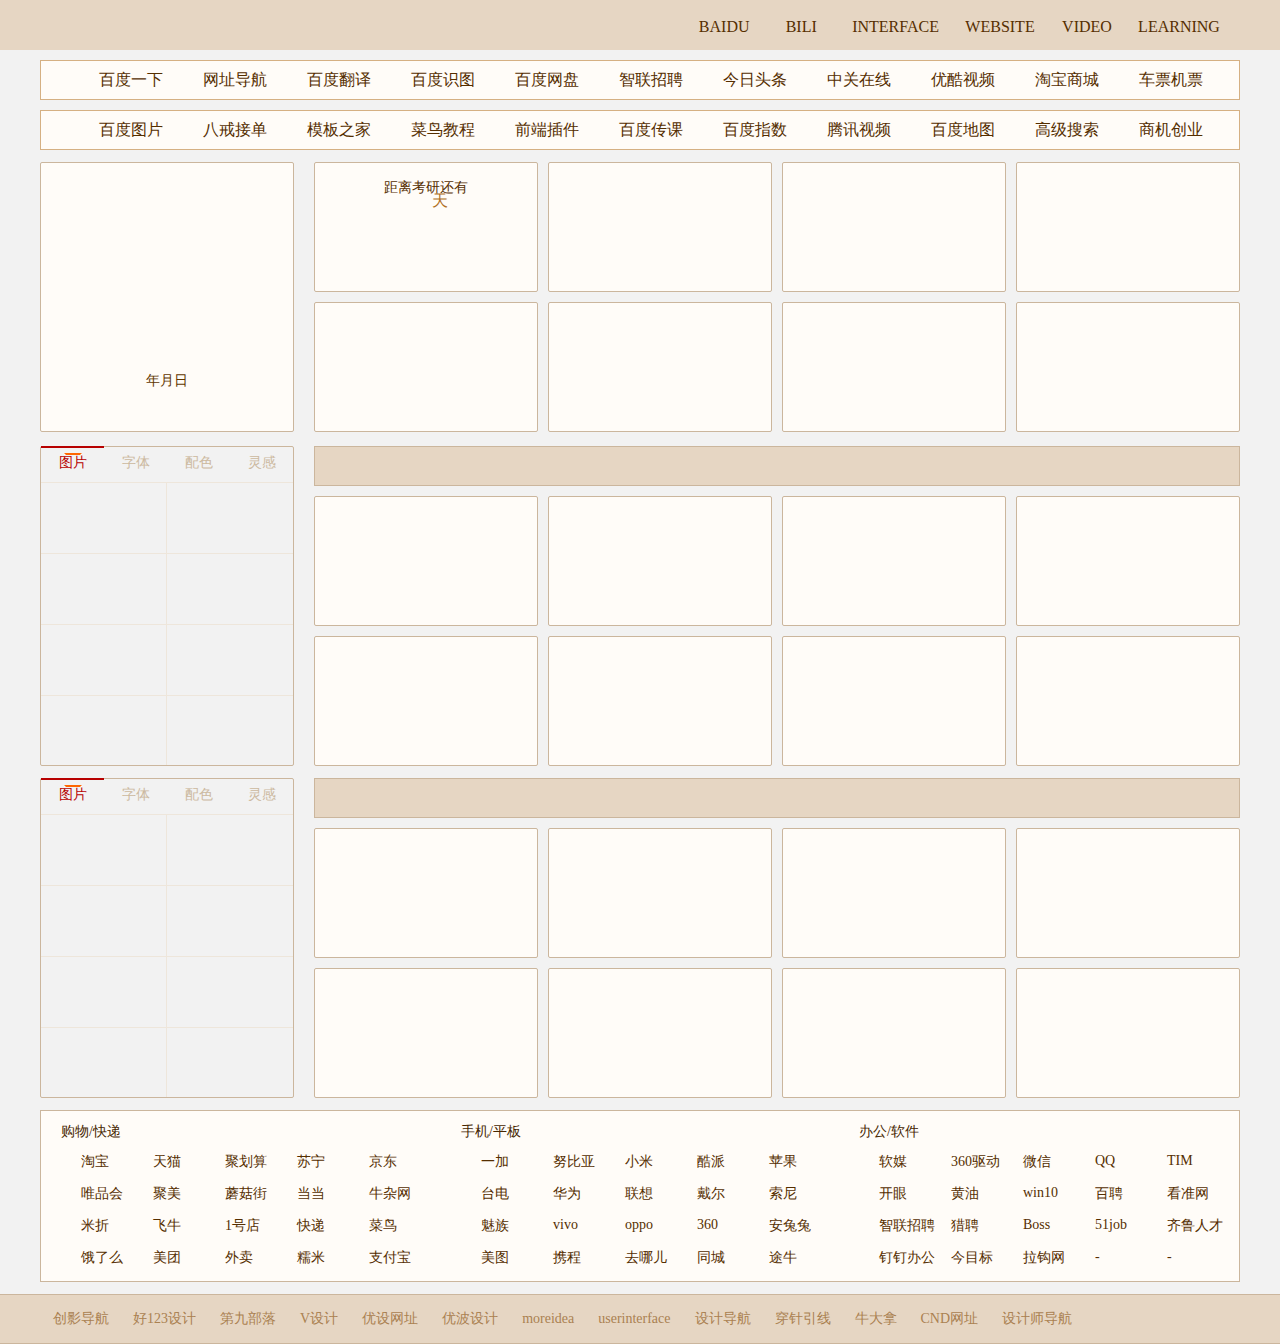
==== index.html @ 67dbe40c "考研倒计时" ====
﻿<!DOCTYPE html>
<html>

	<head>
		<meta charset="UTF-8">
		<title></title>
		<link rel="stylesheet" type="text/css" href="css/style.css" />
		<script src="js/jquery.min.js"></script>
		<script src="js/jq22.js"></script>
		<script type="text/javascript" src="js/sj.js" ></script>

	</head>

	<body>
		<div class="nav">
			<div class="nav_con">
				<ul>
					<li>
						<a href="https://www.baidu.com"><span>BAIDU</span><span class="spa" style="padding: 0 10px;">百度</span></a>
					</li>
					<li>
						<a href="https://www.bilibili.com/" id="ping" target=""><span>BILI</span><span class="spa" style="padding: 0 30px;">哔哩</span></a>
					</li>
					<li>
						<a><span>INTERFACE</span><span class="spa" style="padding: 0 30px;">UI</span></a>
					</li>
					<li>
						<a><span>WEBSITE</span><span class="spa" style="padding: 0 40px;">网站</span></a>
					</li>
					<li>
						<a><span>VIDEO</span><span class="spa" style="padding: 0 10px;">视频</span></a>
					</li>
					<li>
						<a><span>LEARNING</span><span class="spa" style="padding: 0 45px;">学习</span></a>
					</li>
				</ul>
			</div>
		</div>
		<!--导航-->
		<ul class="daohang">
			<div class="dh"></div>
			<a href="https://www.baidu.com/">
				<li class="bianju">百度一下</li>
			</a>
			<a href="https://www.2345.com/">
				<li >网址导航</li>
			</a>
			<a href="http://fanyi.baidu.com/">
				<li>百度翻译</li>
			</a>
			<a href="http://image.baidu.com/?fr=shitu">
				<li>百度识图</li>
			</a>
			<a href="https://pan.baidu.com/">
				<li>百度网盘</li>
			</a>
			<a href="http://www.zhaopin.com/">
				<li>智联招聘</li>
			</a>
			<a href="http://www.toutiao.com/">
				<li>今日头条</li>
			</a>
			<a href="http://www.zol.com.cn/">
				<li>中关在线</li>
			</a>
			<a href="http://www.youku.com/">
				<li>优酷视频</li>
			</a>
			<a href="https://www.taobao.com/">
				<li>淘宝商城</li>
			</a>
			<a href="http://www.tieyou.com/">
				<li>车票机票</li>
			</a>
		</ul>

		<!--实用-->
		<ul class="daohang">
			<div class="sy"></div>
			<a href="https://image.baidu.com/">
				<li class="bianju">百度图片</li>
			</a>
			<a href="http://www.zbj.com/">
				<li>八戒接单</li>
			</a>
			<a href="http://www.cssmoban.com/">
				<li>模板之家</li>
			</a>

			<a href="http://www.runoob.com/">
				<li>菜鸟教程</li>
			</a>
			<a href="http://www.htmleaf.com/">
				<li>前端插件</li>
			</a>
			<a href="https://chuanke.baidu.com/">
				<li>百度传课</li>
			</a>
			<a href="https://index.baidu.com/">
				<li>百度指数</li>
			</a>
			<a href="https://v.qq.com/">
				<li>腾讯视频</li>
			</a>
			<a href="http://map.baidu.com/">
				<li>百度地图</li>
			</a>
			<a href="https://www.baidu.com/gaoji/advanced.html">
				<li>高级搜索</li>
			</a>
			<a href="http://baidu.28.com/">
				<li>商机创业</li>
			</a>

		</ul>

		<div class="rongqi">
			<!--时钟-->
			<div class="shizhong">
				<canvas id="canvas" style="margin-top: 40px;"></canvas>
				<p style="margin-top: 15px;color: #613600;font-size: 14px;"><span id='year'></span>年<span id="mounth"></span>月<span id="day"></span>日</p>
			</div>
			<!--常用-->
			<div class="con ky_model">
				<div class="ky_tips">距离考研还有</div>
				<div class="ky_day">
					<span class="ky_day_value _number" id="ky_day_value"></span>
					<span class="ky_day_name">天</span>
				</div>
			</div>
			<div class="con" style="background-image:url(img/huaban.png); margin-left: 10px;">
				<a href="http://huaban.com/">
					<div class="con-cont">
						<div class="con2"></div>
						<p class="con-plus">花瓣网</p>
					</div>
				</a>
			</div>

			<div class="con" style="background-image:url(img/qiantuwang.png);margin-left: 10px;">
				<a href="http://www.58pic.com/">
					<div class="con-cont">
						<div class="con2"></div>
						<p class="con-plus">千图网</p>
					</div>
				</a>
			</div>
			<div class="con" style="background-image:url(img/qiankuwang.png);margin-left: 10px;">
				<a href="http://588ku.com/">
					<div class="con-cont">
						<div class="con2"></div>
						<p class="con-plus">千库网</p>
					</div>
				</a>
			</div>
			<div class="con" style="background-image:url(img/minyuansu.png);margin-top: 10px;">
				<a href="http://www.51yuansu.com/">
					<div class="con-cont">
						<div class="con2"></div>
						<p class="con-plus">觅元素</p>
					</div>
				</a>
			</div>

			<div class="con" style="background-image:url(img/zhanku.png);margin-top: 10px;margin-left: 10px;">
				<a href="http://www.zcool.com.cn/">
					<div class="con-cont">
						<div class="con2"></div>
						<p class="con-plus">站酷</p>
					</div>
				</a>
			</div>

			<div class="con" style="background-image:url(img/iconfont.png);margin-left: 10px;margin-top: 10px;">
				<a href="http://www.iconfont.cn/plus">
					<div class="con-cont">
						<div class="con2"></div>
						<p class="con-plus">阿里巴巴矢量图标库</p>
					</div>
				</a>
			</div>
			<div class="con" style="background-image:url(img/ui.png);margin-left: 10px;margin-top: 10px;">
				<a href="http://www.ui.cn/">
					<div class="con-cont">
						<div class="con2"></div>
						<p class="con-plus">UI中国</p>
					</div>
				</a>
			</div>
		</div>

<!--平面类-->

		<div class="rq">
			<div class="lanrenzhijia">
				<div class="title cf">
					<ul class="title-list fr cf " id="title1">
						<li class="on">图片</li>
						<li>字体</li>
						<li>配色</li>
						<li>灵感</li>
						<p><b></b></p>
					</ul>
				</div>
				<div class="product-wrap" id="product1">
					<!--案例1-->
					<div class="product show">
						<ul class="cf">
							<a href="http://www.huiyi8.com/"><div class="cf_l" style="background: url(img/huiyi.png) center no-repeat;"></div></a>
							<a href="http://www.warting.com/"><div class="cf_r" style="background: url(img/shejidiguo.png) center no-repeat;"></div></a>
							<a href="http://www.huitu.com/"><div class="cf_l" style="background: url(img/huituwang.png) center no-repeat;"></div></a>
							<a href="http://www.35pic.com/"><div class="cf_r" style="background: url(img/qianguangwang.png) center no-repeat;"></div></a>
							<a href="http://www.lanrentuku.com/"><div class="cf_l" style="background: url(img/lanren.png) center no-repeat;"></div></a>
							<a href="http://www.cdsns.com/"><div class="cf_r" style="background: url(img/shequ.png) center no-repeat;"></div></a>
							<a href="http://www.tupian114.com/"><div class="cf_l" style="background: url(img/tupian114.png) center no-repeat;"></div></a>
							<a href="http://www.logohhh.com/"><div class="cf_r" style="background: url(img/langya.png) center no-repeat;"></div></a>
						</ul>
					</div>
					<!--案例2-->
					<div class="product">
						<ul class="cf">
							<a href="http://www.zhaozi.cn/"><div class="cf_l" style="background: url(img/zhaozi.png) center no-repeat;"></div></a>
							<a href="http://www.fontke.com"><div class="cf_r" style="background: url(img/zikewang.png) center no-repeat;"></div></a>
							<a href="http://www.sj00.com/"><div class="cf_l" style="background: url(img/shejiwuxian.png) center no-repeat;"></div></a>
							<a href="http://www.mobanwang.com/"><div class="cf_r" style="background: url(img/mubanwang.png) center no-repeat;"></div></a>
							<a href="http://www.17ziti.com/"><div class="cf_l" style="background: url(img/zitizhijia.png) center no-repeat;"></div></a>
							<a href="http://www.font5.com.cn/"><div class="cf_r" style="background: url(img/liangban.png) center no-repeat;"></div></a>
							<a href="http://www.zitichina.com/"><div class="cf_l" style="background: url(img/zitizhongguo.png) center no-repeat;"></div></a>
							<a href="http://font.knowsky.com/"><div class="cf_r" style="background: url(img/zitibaoku.png) center no-repeat;"></div></a>
						</ul>
					</div>
					<!--案例3-->
					<div class="product">
						<ul class="cf">
							<a href="https://color.hailpixel.com/"><div class="cf_l" style="background: url(img/hailpixel.png) center no-repeat;"></div></a>
							<a href="https://galactic.ink/sphere/"><div class="cf_r" style="background: url(img/galactic.png) center no-repeat;"></div></a>
							<a href="https://color.adobe.com/zh/create/color-wheel/"><div class="cf_l" style="background: url(img/picta.png) center no-repeat;"></div></a>
							<a href="http://www.pictaculous.com/"><div class="cf_r" style="background: url(img/adobe_color_cc.png) center no-repeat;"></div></a>
							<a href="http://www.peise.net/"><div class="cf_l" style="background: url(img/peisewang.png) center no-repeat;"></div></a>
							<a href="http://tool.c7sky.com/webcolor/#hue_0"><div class="cf_r" style="background: url(img/peise.png) center no-repeat;"></div></a>
							<a href="http://www.shejidaren.com/examples/tools/color-scheme/"><div class="cf_l" style="background: url(img/color_hunter.png) center no-repeat;"></div></a>
							<a href="http://www.colorhunter.com/"><div class="cf_r" style="background: url(img/color_scheme.png) center no-repeat;"></div></a>
						</ul>
					</div>
					<!--案例4-->
					<div class="product">
						<ul class="cf">
							<a href="http://www.xiusheji.com/"><div class="cf_l" style="background: url(img/xiusheji.png) center no-repeat;"></div></a>
							<a href="http://chuangyiren.cn/"><div class="cf_r" style="background: url(img/chahua.png) center no-repeat;"></div></a>
							<a href="http://www.8bears.com/"><div class="cf_l" style="background: url(img/bazhixiong.png) center no-repeat;"></div></a>
							<a href="http://www.pplock.com/"><div class="cf_r" style="background: url(img/pp.png) center no-repeat;"></div></a>
							<a href="http://arting365.com/"><div class="cf_l" style="background: url(img/arting.png) center no-repeat;"></div></a>
							<a href="http://www.topys.cn/"><div class="cf_r" style="background: url(img/topys.png) center no-repeat;"></div></a>
							<a href="http://www.ifavart.com/index.html/"><div class="cf_l" style="background: url(img/ifwant.png) center no-repeat;"></div></a>
							<a href="http://www.ruiii.com/Photo/"><div class="cf_r" style="background: url(img/ruiyi.png) center no-repeat;"></div></a>
						</ul>
					</div>
				</div>
			</div>

			<!--标题栏-->

			<div style="height: 50px;">
				<div class="biaoti" ></div>
			</div>

			<div class="con" style="background-image:url(img/nituwang.png);">
				<a href="http://www.nipic.com/index.html">
					<div class="con-cont">
						<div class="con2"></div>
						<p class="con-plus">昵图网</p>
					</div>
				</a>
			</div>

			<div class="con" style="background-image:url(img/shijueme.png);margin-left: 10px;">
				<a href="http://www.shijue.me/">
					<div class="con-cont">
						<div class="con2"></div>
						<p class="con-plus">视觉中国</p>
					</div>
				</a>
			</div>
			<div class="con" style="background-image:url(img/shetuwang.png);margin-left: 10px;">
				<a href="http://699pic.com/">
					<div class="con-cont">
						<div class="con2"></div>
						<p class="con-plus">摄图网</p>
					</div>
				</a>
			</div>
			<div class="con" style="background-image:url(img/quanjing.png);margin-left: 10px;">
				<a href="http://www.quanjing.com/">
					<div class="con-cont">
						<div class="con2"></div>
						<p class="con-plus">全景网</p>
					</div>
				</a>
			</div>

			<div class="con" style="background-image:url(img/wotuwang.png);margin-top: 10px;">
				<a href="http://www.ooopic.com/">
					<div class="con-cont">
						<div class="con2"></div>
						<p class="con-plus">我图网</p>

					</div>
				</a>
			</div>

			<div class="con" style="background-image:url(img/chuangketie.png);margin-left: 10px;margin-top: 10px;">
				<a href="https://www.chuangkit.com/">
					<div class="con-cont">
						<div class="con2"></div>
						<p class="con-plus">创客贴</p>
					</div>
				</a>
			</div>
			<div class="con" style="background-image:url(img/sheji90.png);margin-left: 10px;margin-top: 10px;">
				<a href="http://90sheji.com/">
					<div class="con-cont">
						<div class="con2"></div>
						<p class="con-plus">90设计</p>
					</div>
				</a>
			</div>
			<div class="con" style="background-image:url(img/taotu.png);margin-left: 10px;margin-top: 10px;">
				<a href="http://www.taopic.com/">
					<div class="con-cont">
						<div class="con2"></div>
						<p class="con-plus">淘图网</p>
					</div>
				</a>
			</div>
		</div>


		<div class="rq">
			<div class="lanrenzhijia">
				<div class="title cf">
					<ul class="title-list fr cf " id="title2">
						<li class="on">图片</li>
						<li>字体</li>
						<li>配色</li>
						<li>灵感</li>
						<!--<li>会员卡</li>-->
						<p><b></b></p>
					</ul>
				</div>
				<div class="product-wrap" id="product2">
					<!--案例1-->
					<div class="product show">
						<ul class="cf">
							<a href="http://www.huiyi8.com/"><div class="cf_l" style="background: url(img/huiyi.png) center no-repeat;"></div></a>
							<a href="http://www.warting.com/"><div class="cf_r" style="background: url(img/shejidiguo.png) center no-repeat;"></div></a>
							<a href="http://www.huitu.com/"><div class="cf_l" style="background: url(img/huituwang.png) center no-repeat;"></div></a>
							<a href="http://www.35pic.com/"><div class="cf_r" style="background: url(img/qianguangwang.png) center no-repeat;"></div></a>
							<a href="http://www.lanrentuku.com/"><div class="cf_l" style="background: url(img/lanren.png) center no-repeat;"></div></a>
							<a href="http://www.cdsns.com/"><div class="cf_r" style="background: url(img/shequ.png) center no-repeat;"></div></a>
							<a href="http://www.tupian114.com/"><div class="cf_l" style="background: url(img/tupian114.png) center no-repeat;"></div></a>
							<a href="http://www.logohhh.com/"><div class="cf_r" style="background: url(img/langya.png) center no-repeat;"></div></a>
						</ul>
					</div>
					<!--案例2-->
					<div class="product">
						<ul class="cf">
							<a href="http://www.zhaozi.cn/"><div class="cf_l" style="background: url(img/zhaozi.png) center no-repeat;"></div></a>
							<a href="http://www.fontke.com"><div class="cf_r" style="background: url(img/zikewang.png) center no-repeat;"></div></a>
							<a href="http://www.sj00.com/"><div class="cf_l" style="background: url(img/shejiwuxian.png) center no-repeat;"></div></a>
							<a href="http://www.mobanwang.com/"><div class="cf_r" style="background: url(img/mubanwang.png) center no-repeat;"></div></a>
							<a href="http://www.17ziti.com/"><div class="cf_l" style="background: url(img/zitizhijia.png) center no-repeat;"></div></a>
							<a href="http://www.font5.com.cn/"><div class="cf_r" style="background: url(img/liangban.png) center no-repeat;"></div></a>
							<a href="http://www.zitichina.com/"><div class="cf_l" style="background: url(img/zitizhongguo.png) center no-repeat;"></div></a>
							<a href="http://font.knowsky.com/"><div class="cf_r" style="background: url(img/zitibaoku.png) center no-repeat;"></div></a>
						</ul>
					</div>
					<!--案例3-->
					<div class="product">
						<ul class="cf">
							<a href="https://color.hailpixel.com/"><div class="cf_l" style="background: url(img/hailpixel.png) center no-repeat;"></div></a>
							<a href="https://galactic.ink/sphere/"><div class="cf_r" style="background: url(img/galactic.png) center no-repeat;"></div></a>
							<a href="https://color.adobe.com/zh/create/color-wheel/"><div class="cf_l" style="background: url(img/picta.png) center no-repeat;"></div></a>
							<a href="http://www.pictaculous.com/"><div class="cf_r" style="background: url(img/adobe_color_cc.png) center no-repeat;"></div></a>
							<a href="http://www.peise.net/"><div class="cf_l" style="background: url(img/peisewang.png) center no-repeat;"></div></a>
							<a href="http://tool.c7sky.com/webcolor/#hue_0"><div class="cf_r" style="background: url(img/peise.png) center no-repeat;"></div></a>
							<a href="http://www.shejidaren.com/examples/tools/color-scheme/"><div class="cf_l" style="background: url(img/color_hunter.png) center no-repeat;"></div></a>
							<a href="http://www.colorhunter.com/"><div class="cf_r" style="background: url(img/color_scheme.png) center no-repeat;"></div></a>
						</ul>
					</div>
					<!--案例4-->
					<div class="product">
						<ul class="cf">
							<a href="http://www.xiusheji.com/"><div class="cf_l" style="background: url(img/xiusheji.png) center no-repeat;"></div></a>
							<a href="http://chuangyiren.cn/"><div class="cf_r" style="background: url(img/chahua.png) center no-repeat;"></div></a>
							<a href="http://www.8bears.com/"><div class="cf_l" style="background: url(img/bazhixiong.png) center no-repeat;"></div></a>
							<a href="http://www.pplock.com/"><div class="cf_r" style="background: url(img/pp.png) center no-repeat;"></div></a>
							<a href="http://arting365.com/"><div class="cf_l" style="background: url(img/arting.png) center no-repeat;"></div></a>
							<a href="http://www.topys.cn/"><div class="cf_r" style="background: url(img/topys.png) center no-repeat;"></div></a>
							<a href="http://www.ifavart.com/index.html/"><div class="cf_l" style="background: url(img/ifwant.png) center no-repeat;"></div></a>
							<a href="http://www.ruiii.com/Photo/"><div class="cf_r" style="background: url(img/ruiyi.png) center no-repeat;"></div></a>
						</ul>
					</div>
				</div>
			</div>

			<!--标题栏-->

			<div style="height: 50px;">
				<div class="biaoti" style="background-image: url(img/UIlei.png);"></div>
			</div>

			<div class="con" style="background-image:url(img/Dribbble.png);">
				<a href="https://dribbble.com/">
					<div class="con-cont">
						<div class="con2"></div>
						<p class="con-plus">Dribbble</p>
					</div>
				</a>
			</div>

			<div class="con" style="background-image:url(img/学UI.png);margin-left: 10px;">
				<a href="http://www.xueui.cn/">
					<div class="con-cont">
						<div class="con2"></div>
						<p class="con-plus">学UI网</p>
					</div>
				</a>
			</div>
			<div class="con" style="background-image:url(img/UI图.png);margin-left: 10px;">
				<a href="http://www.uiimg.com/">
					<div class="con-cont">
						<div class="con2"></div>
						<p class="con-plus">UI图</p>
					</div>
				</a>
			</div>
			<div class="con" style="background-image:url(img/UI设计网.png);margin-left: 10px;">
				<a href="http://www.uisheji.com/">
					<div class="con-cont">
						<div class="con2"></div>
						<p class="con-plus">UI设计网</p>
					</div>
				</a>
			</div>

			<div class="con" style="background-image:url(img/55art.png);margin-top: 10px;">
				<a href="http://www.55art.com/forum-129-1.html">
					<div class="con-cont">
						<div class="con2"></div>
						<p class="con-plus">55art</p>
					</div>
				</a>
			</div>

			<div class="con" style="background-image:url(img/uplabs.png);margin-left: 10px;margin-top: 10px;">
				<a href="https://www.uplabs.com/">
					<div class="con-cont">
						<div class="con2"></div>
						<p class="con-plus">uplabs</p>
					</div>
				</a>
			</div>
			<div class="con" style="background-image:url(img/UImaker.png);margin-left: 10px;margin-top: 10px;">
				<a href="http://www.uimaker.com/">
					<div class="con-cont">
						<div class="con2"></div>
						<p class="con-plus">UImaker</p>
					</div>
				</a>
			</div>
			<div class="con" style="background-image:url(img/UIgreat.png);margin-left: 10px;margin-top: 10px;">
				<a href="http://www.uigreat.com/">
					<div class="con-cont">
						<div class="con2"></div>
						<p class="con-plus">UIgreat</p>
					</div>
				</a>
			</div>
		</div>




		<div class="other">


			<div class="part">
				<p class="pleft">购物/快递</p>
				<ul class="left">
					<a href="https://www.taobao.com/"><li>淘宝</li></a>
					<a href="https://www.tmall.com/"><li>天猫</li></a>
					<a href="https://ju.taobao.com/"><li>聚划算</li></a>
					<a href="https://www.suning.com/"><li>苏宁</li></a>
					<a href="https://www.jd.com/"><li>京东</li></a>
				</ul>
				<ul class="left">
					<a href="https://www.vip.com/"><li>唯品会</li></a>
					<a href="http://bj.jumei.com/"><li>聚美</li></a>
					<a href="http://www.mogujie.com/"><li>蘑菇街</li></a>
					<a href="http://www.dangdang.com/"><li>当当</li></a>
					<a href="http://www.niuza.com/"><li>牛杂网</li></a>
				</ul>
				<ul class="left">
					<a href="http://www.mizhe.com/"><li>米折</li></a>
					<a href="http://www.feiniu.com/"><li>飞牛</li></a>
					<a href="http://www.yhd.com/"><li>1号店</li></a>
					<a href="http://www.kuaidi100.com/"><li>快递</li></a>
					<a href="https://yz.cainiao.com/"><li>菜鸟</li></a>
				</ul>
				<ul class="left">
					<a href="https://www.ele.me/home/"><li>饿了么</li></a>
					<a href="http://jn.meituan.com/"><li>美团</li></a>
					<a href="http://waimai.meituan.com/"><li>外卖</li></a>
					<a href="https://jn.nuomi.com/"><li>糯米</li></a>
					<a href="https://www.alipay.com/"><li>支付宝</li></a>
				</ul>
			</div>
			<div class="part" style="margin-left: 1px;padding-left: 19px;">
				<p class="pleft">手机/平板</p>
				<ul class="left">
					<a href="http://www.oneplus.cn/"><li>一加</li></a>
					<a href="http://www.nubia.com/"><li>努比亚</li></a>
					<a href="https://www.mi.com/"><li>小米</li></a>
					<a href="http://www.coolpad.com/index.html"><li>酷派</li></a>
					<a href="https://www.apple.com/cn/"><li>苹果</li></a>
				</ul>
				<ul class="left">
					<a href="http://www.teclast.com/"><li>台电</li></a>
					<a href="https://www.vmall.com/"><li>华为</li></a>
					<a href="https://www.lenovo.com.cn/"><li>联想</li></a>
					<a href="http://www1.ap.dell.com/content/default.aspx?c=cn&l=zh&s=&s=gen&~ck=cr"><li>戴尔</li></a>
					<a href="http://www.sony.com.cn/"><li>索尼</li></a>
				</ul>
				<ul class="left">
					<a href="https://www.meizu.com/"><li>魅族</li></a>
					<a href="https://www.vivo.com.cn/"><li>vivo</li></a>
					<a href="http://www.oppo.com/cn/"><li>oppo</li></a>
					<a href="http://i360mall.com/"><li>360</li></a>
					<a href="http://www.antutu.com/"><li>安兔兔</li></a>
				</ul>
				<ul class="left">
					<a href="http://www.meitu.com/index.html"><li>美图</li></a>
					<a href="http://www.ctrip.com/"><li>携程</li></a>
					<a href="https://www.qunar.com/"><li>去哪儿</li></a>
					<a href="https://www.ly.com/"><li>同城</li></a>
					<a href="http://www.tuniu.com/"><li>途牛</li></a>
				</ul>
			</div>

			<div class="part" style="margin-left: 1px;padding-left: 17px;">
				<p class="pleft">办公/软件</p>
				<ul class="left">
					<a href="http://mofang.ruanmei.com/"><li>软媒</li></a>
					<a href="http://www.360.cn/qudongdashi/"><li>360驱动</li></a>
					<a href="https://wx.qq.com/"><li>微信</li></a>
					<a href="https://im.qq.com/"><li>QQ</li></a>
					<a href="https://office.qq.com/"><li>TIM</li></a>
				</ul>
				<ul class="left">
					<a href="http://www.eyepetizer.net/"><li>开眼</li></a>
					<a href="http://www.bybutter.com/"><li>黄油</li></a>
					<a href="https://www.microsoft.com/zh-cn/software-download/windows10"><li>win10</li></a>
					<a href="http://zhaopin.baidu.com/"><li>百聘</li></a>
					<a href="http://www.kanzhun.com/"><li>看准网</li></a>
				</ul>
				<ul class="left">
					<a href="http://www.zhaopin.com/"><li>智联招聘</li></a>
					<a href="https://www.liepin.com/"><li>猎聘</li></a>
					<a href="http://www.zhipin.com/"><li>Boss</li></a>
					<a href="http://www.51job.com/"><li>51job</li></a>
					<a href="http://www.qlrc.com/"><li>齐鲁人才</li></a>
				</ul>
				<ul class="left">
					<a href="https://www.dingtalk.com/"><li>钉钉办公</li></a>
					<a href="http://www.jingoal.com/index.html"><li>今目标</li></a>
					<a href="https://www.lagou.com/"><li>拉钩网</li></a>
					<a href="#"><li>-</li></a>
					<a href="#"><li>-</li></a>
				</ul>
			</div>


		</div>

		<div class="dibu">
			<div class="dibu_con">

			<ul>
				<a href="http://hao.cinemawk.com/"><li>创影导航</li></a>
				<a href="http://www.hao123.com/sheji"><li>好123设计</li></a>
				<a href="http://www.tooopen.cn/"><li>第九部落</li></a>
				<a href="http://www.vipsheji.cn/"><li>V设计</li></a>
				<a href="http://hao.uisdc.com/"><li>优设网址</li></a>
				<a href="http://www.ubuuk.com/"><li>优波设计</li></a>
				<a href="http://www.moreidea.cn/wangye.htm"><li>moreidea</li></a>
				<a href="http://www.userinterface.com.cn/"><li>userinterface</li></a>
				<a href="http://hao.shejidaren.com/"><li>设计导航</li></a>
				<a href="http://www.eeff.net/navigation.php"><li>穿针引线</li></a>
				<a href="http://www.niudana.com/#go=site"><li>牛大拿</li></a>
				<a href="http://wz.cndesign.com/"><li>CND网址</li></a>
				<a href="http://www.foolo.cn/"><li>设计师导航</li></a>
			</ul>

			</div>
		</div>

	</body>

</html>
---- css/style.css ----
* {
	padding: 0px;
	margin: 0px;
	text-decoration: none;
	list-style: none;
	text-align: center;
	background-repeat: no-repeat;
	font-family: "microsoft yahei";
}
body {
	background-color: #f2f2f2;
	padding-top: 50px;
}

.nav {
	width: 100%;
	height: 50px;
	background-image: url(../img/tiao.png);
	background-repeat: repeat-x;
	background-color: #e6d6c3;
	position: fixed;
	/*border-bottom: 1px solid#CBB69D;*/
	top: 0;
	left: 0;
	right: 0;
	z-index:1;
}

.nav_con ul {
	float: right;
}

.nav_con {

	width: 1200px;
	height: 50px;
	margin: 0 auto;
	overflow: hidden;
	background-image: url(../img/logo.png);
	background-repeat: no-repeat;
}

.nav_con li {
	cursor: pointer;
	float: left;
	margin-left: 5px;
}

.nav_con li a {
	display: block;
	color: #552e00;
	line-height: 53px;
	margin-top: 0px;
	transition: all 0.3s;
}

.nav_con li a:hover {
	margin-top: -53px;
}

.nav_con li a span.spa {
	background: #d0b99e;
	color: #9c0000;
	font-family: "微软雅黑";
	border-bottom: 20px solid #9C0000;
	height: 47px;
}

.nav_con li a span {
	display: block;
}

.daohang {
	width: 1198px;
	height: 38px;
	margin: auto;
	border: 1px solid#d5b083;
	margin-top: 10px;
	overflow: hidden;
	background: #fffcf8;
}
.daohang li {
	float: left;
	line-height: 38px;
	padding: 0 20px;
	color: #552e00;
	transition: 0.3s all ease;
}

.daohang li:hover {
	background-color: #c18a49;
	color: #fff;
}

.dh {
	float: left;
	width: 21px;
	height: 40px;
	background-image: url(../img/daohang.jpg);
}
.bianju{
	margin-left: 17px;
}

.sy {
	float: left;
	width: 21px;
	height: 40px;
	background-image: url(../img/shiyong.jpg)
}

.shizhong {
	border-width: 1px;
	border-color: rgb(203, 182, 157);
	border-style: solid;
	border-radius: 2px;
	background-color: rgb(255, 252, 248);
	width: 252px;
	height: 268px;
	float: left;
}

.rongqi {
	width: 1200px;
	height: 272px;
	margin: 12px auto 0;
}

.con {
	width: 222px;
	height: 128px;
	background-color: #fffcf8;
	position: relative;
	overflow: hidden;
	border: 1px solid#cbb69d;
	border-radius: 2px;
	float: left;
	margin-left: 20px;
	background-position: 50%;
}

.con2 {
	width: 224px;
	height: 130px;
}

.con-cont {
	height: 220px;
	position: absolute;
	transition: all 0.2s;
}

.con-plus {
	height: 30px;
	background-color: rgba(113, 62, 0, 0.5);
	color: white;
	text-align: center;
	line-height: 28px;
	font-size: 14px;
}

.con-cont:hover {
	margin-top: -30px;
}


/*面板*/
img {
	border: none;
}
/*public*/

.fr {
	display: inline;
	float: right
}

.cf:after {
	content: "";
	clear: both;
	display: block;
	height: 0;
	overflow: hidden
}

.cf {
	zoom: 1
}

.cf_l{
	width: 125px;
	height: 70px;
	border-top: 1px solid #eee6db;
	border-right: 1px solid #eee6db;
	float: left;
}
.cf_r{
	width: 126px;
	height: 70px;
	border-top: 1px solid #eee6db;
	float: left;
}

.pb10 {
	padding-bottom: 10px
}

.mt10 {
	margin-top: 10px
}

/*main*/

.rq {
	width: 1200px;
	height: 320px;
	margin:12px auto 0;
}

.lanrenzhijia {
	clear: both;
	width: 252px;
	background: url(../img/beijing.png)no-repeat;
	border: 1px solid #cbb69d;
	border-radius: 2px;
	float: left;
}

.lanrenzhijia .title {
	height: 20px;
	/*border-bottom: 1px solid #e7e7e7;*/
	/*padding-bottom: 15px;*/
}

.lanrenzhijia .title-list {
	position: relative;
	top: 6px;
}

.lanrenzhijia .title-list li {
	cursor: pointer;
	width: 63px;
	line-height: 20px;
	text-align: center;
	float: left;
	display: inline;
	font-family: "微软雅黑";
	font-size: 14px;
	color: #ccb99f;
}

.lanrenzhijia .title-list li.on {
	color: #b70000;
}

.lanrenzhijia .title-list p {
	position: absolute;
	top: -7px;
	left: 0px;
	width: 63px;
	height: 7px;
	border-top: 2px solid #b70000;
	overflow: hidden;
	text-align: center;
}

.lanrenzhijia .title-list b {
	width: 0;
	height: 0;
	margin-top: -3px;
	border-style: solid dashed dashed dashed;
	border-width: 9px;
	border-color: #ff6600 #fff #fff #fff;
	overflow: hidden;
	zoom: 1;
	font-size: 0;
}

.product {
	height: 283px;
	position: relative;
	overflow: hidden;
	display: none;
	margin-top: 15px;

}

.product ul {
	position: absolute;
	left: 0px;
}

.product-wrap .show {
	display: block;

}

.product-wrap .product li {
	float: left;
	display: inline;
	margin-left: 13px;
	background: #f3f3f3;
	border: 2px solid #fafafa;
	transition: 0.4s;
	-webkit-transition: 0.4s;
	-moz-transition: 0.4s;
	-o-transition: 0.4s;
	-ms-transition: 0.4s;
}

.product-wrap .product li.ml0 {
	margin-left: 0px;
}

.product-wrap .product li a.imgwrap {
	display: block;
	width: 226px;
	height: 200px;
	background: #fff;
	text-align: center;
}

.product-wrap .product li p {
	padding-left: 15px;
	color: #666666;
	line-height: 22px;
}

.product-wrap .product li p a {
	color: #666666;
	text-decoration: none;
}

.product-wrap .product li p a:hover {
	color: #b70000;
	text-decoration: none;
}
.biaoti{
	width: 924px;
	height: 38px;
	background-image:url(../img/pingmian.png);
	background-color: #e6d6c3;
	float: right;
	border: 1px solid #cbb69d;
}
.other{
	width: 1198px;
	height: 170px;
	background: #fffcf8 url(../img/beijing2.png);
	border: 1px solid #cbb69d;
	margin: 12px auto;
}
.part{
	padding-left:20px;
	float: left;
	font-size: 14px;
	/*margin: 0px 0 0 30px;*/
	transition: all 0.3s;
}
.part:hover{
	background: #fff0e8;

}
.pleft{
	text-align: left !important;
	line-height: 42px;
	color: #462600;
}
.left{
	height: 32px;
	padding-left: 20px;

}
.left:nth-child(1){
	margin-top:70px;
}
.left li{
	float: left;
	width: 72px;
	text-align: left;
}
.left a{
	text-decoration: none;
	color: #552e00;

	transition: all 0.3s;
}
.left a:hover{
	color: #b70000;
}
.dibu{
	width: 100%;
	height:48px;
	background-color: #e6d6c3;
	border-top: 1px solid#CBB69D;
	border-bottom: 1px solid#CBB69D;
}
.dibu_con{
	width: 1198px;
	margin: auto;
}
.dibu ul li{
	float: left ;
	padding:0 12px;
	line-height: 47px;
}
.dibu a{
	font-size: 14px;
	text-decoration: none;
	color: #aa8151;
}

.dibu a:hover{
	color: #9C0000;
}
/*考研*/
/*字体*/
@font-face {
	font-family: '_number';
	src: url("./_num.woff") format("woff");
	font-weight: bold;
	font-style: normal;
	font-display: swap;
}
._number,
._number > div,
._number > p,
._number > a {
	font-family: '_number';
}
.ky_model{
	/*position: fixed;*/
	/*right: 20px;*/
	/*bottom: 20px;*/

	/*width: 222px;*/
	/*height: 128px;*/
	/*background-color: #fffcf8;*/
	/*border: 1px solid#cbb69d;*/
	/*border-radius: 2px;*/
}
.ky_model .ky_tips{
	text-align: center;
	font-size: 14px;
	padding-top: 16px;
	color: #552e00;
}

.ky_model .ky_day{
	font-size: 40px;
	display: inline-block;
	text-align: center;
	padding-top: 16px;
	color: #b17023;
	line-height: 1;
	position: relative;
}

.ky_model #ky_day_value{
	font-size: 40px;
	padding-top: 16px;
	color: #b17023;
	line-height: 1;
	position: relative;
}

.ky_model .ky_day_name{
	position: absolute;
	right: -22px;
	bottom: 4px;
	font-size: 16px;
}

/*----------------滚动条-----------------*/
::-webkit-scrollbar{
	/*滚动条整体部分*/
	width: 8px;
	height: 16px;
	padding: 1px;
	background-color: #fff;
	/*border: 1px solid #ccc;*/
	border: 1px solid #a1aecf;
	border-top: none;
	border-bottom: none;
}
::-webkit-scrollbar-thumb{
	/*滚动条里面的小方块，能向上向下移动（或往左往右移动，取决于是垂直滚动条还是水平滚动条）*/
	background-color: #7482a4;
	/*border: 1px solid #ccc;*/
	border-top: none;
	border-bottom: none;
	/*border-radius: 10px;*/
}
::-webkit-scrollbar-track{
	/*滚动条的轨道（里面装有Thumb）*/
	/*width: 8px;
	height: 8px;
	background-color: #ccc;
	border: 2px solid #fff;*/
}
::-webkit-scrollbar-button{
	/*滚动条的轨道的两端按钮，允许通过点击微调小方块的位置。*/
	/*width: 8px;
	height: 8px;
	background-color: saddlebrown;
	border: 1px solid #FF6600;*/
}
::-webkit-scrollbar-track-piece 内层轨道，滚动条中间部分（除去）
::-webkit-scrollbar-corner 边角，即两个滚动条的交汇处
::-webkit-resizer 两个滚动条的交汇处上用于通过拖动调整元素大小的小控件
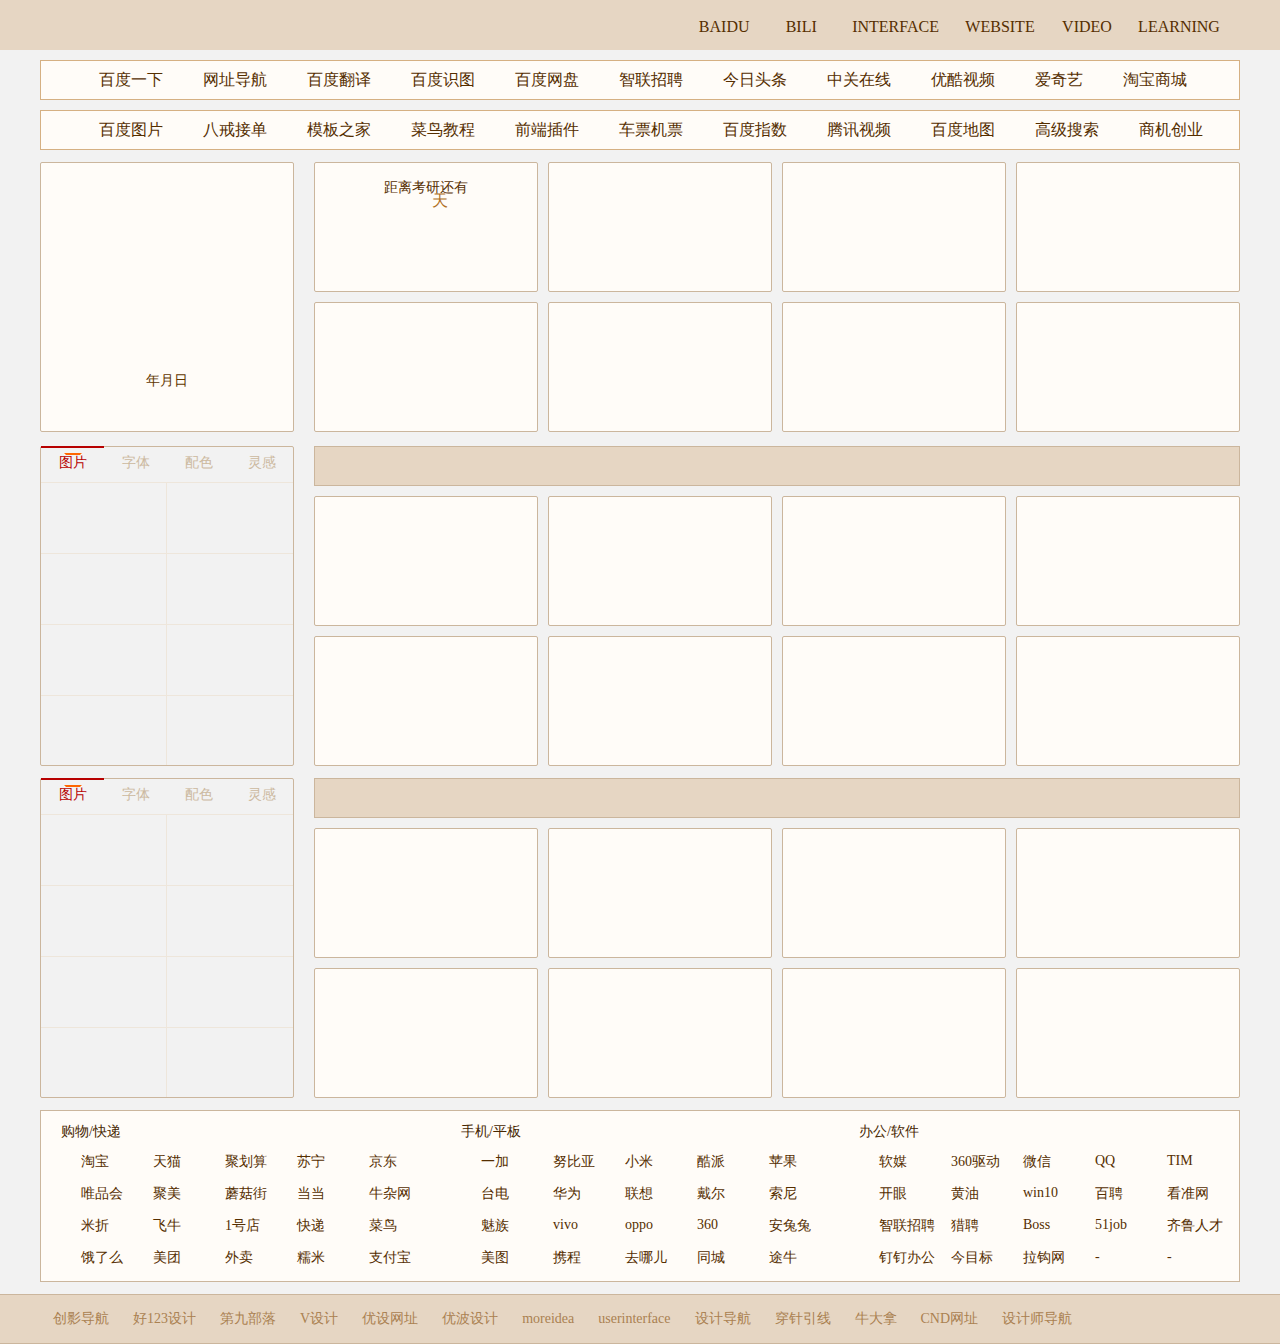
==== commit 86a62e3d: "爱奇艺" ====
--- a/index.html
+++ b/index.html
@@ -66,12 +66,13 @@
 			<a href="http://www.youku.com/">
 				<li>优酷视频</li>
 			</a>
+			<a href="https://www.iqiyi.com/">
+				<li>爱奇艺</li>
+			</a>
 			<a href="https://www.taobao.com/">
 				<li>淘宝商城</li>
 			</a>
-			<a href="http://www.tieyou.com/">
-				<li>车票机票</li>
-			</a>
+
 		</ul>
 
 		<!--实用-->
@@ -93,8 +94,8 @@
 			<a href="http://www.htmleaf.com/">
 				<li>前端插件</li>
 			</a>
-			<a href="https://chuanke.baidu.com/">
-				<li>百度传课</li>
+			<a href="http://www.tieyou.com/">
+				<li>车票机票</li>
 			</a>
 			<a href="https://index.baidu.com/">
 				<li>百度指数</li>
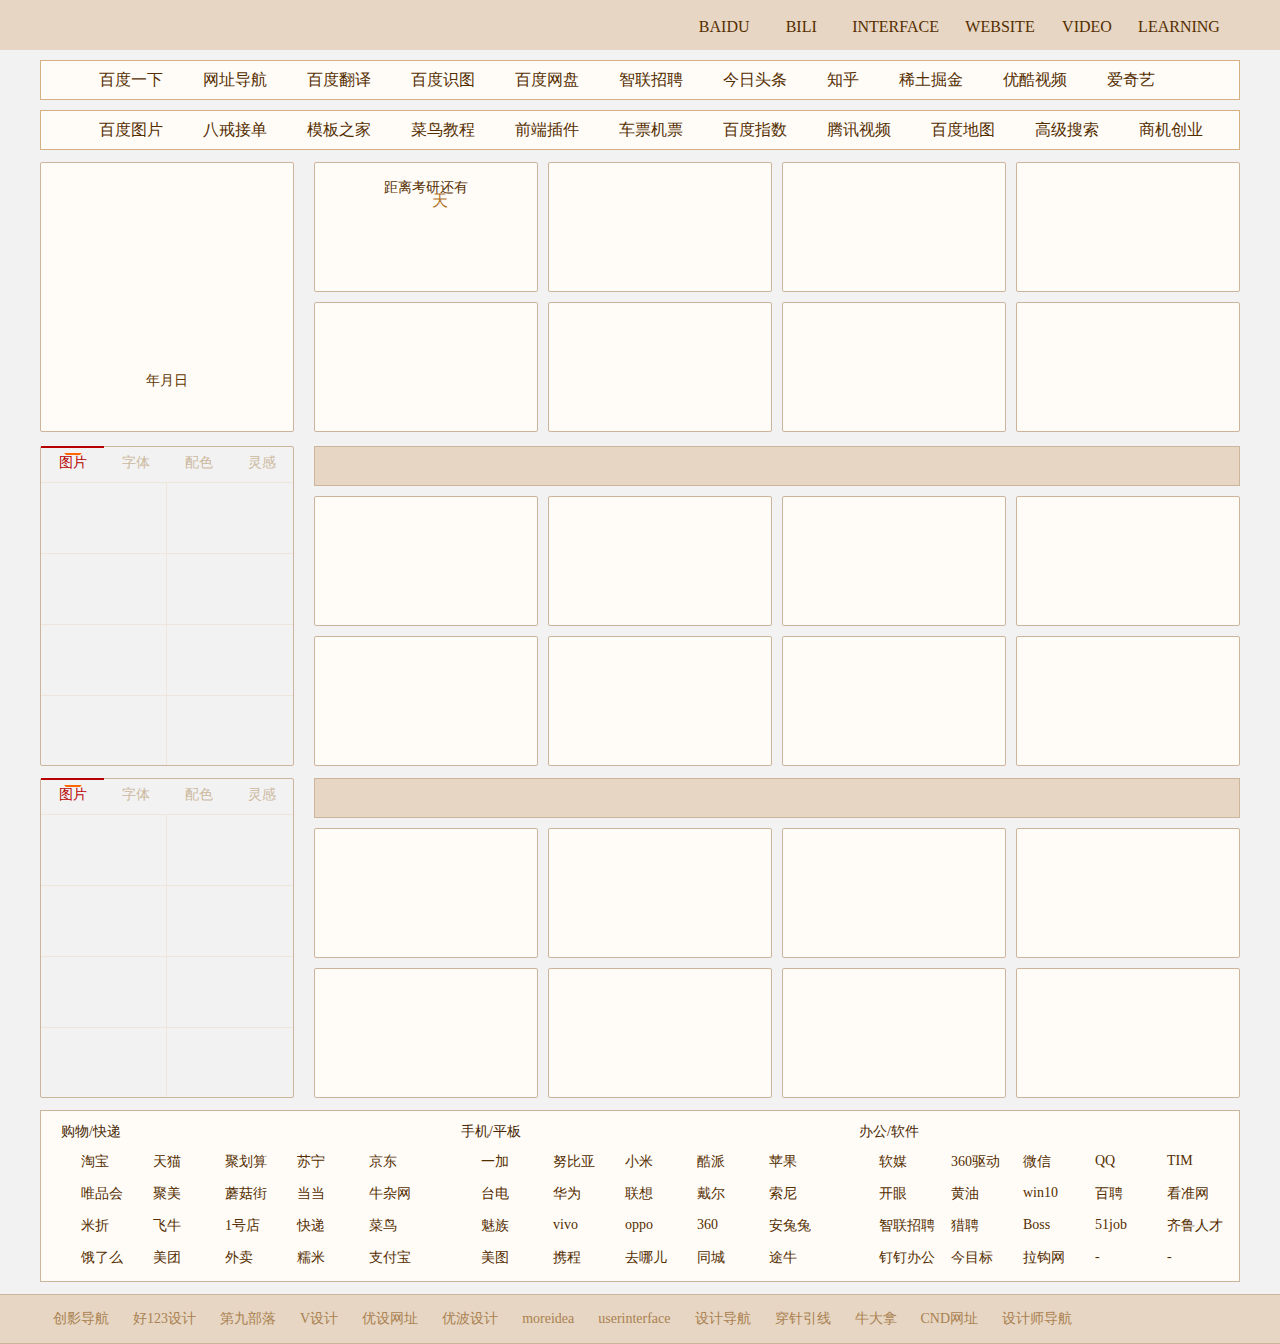
==== commit dedb9d95: "添加学习网站" ====
--- a/index.html
+++ b/index.html
@@ -1,610 +1,885 @@
 ﻿<!DOCTYPE html>
 <html>
 
-	<head>
-		<meta charset="UTF-8">
-		<title></title>
-		<link rel="stylesheet" type="text/css" href="css/style.css" />
-		<script src="js/jquery.min.js"></script>
-		<script src="js/jq22.js"></script>
-		<script type="text/javascript" src="js/sj.js" ></script>
-
-	</head>
-
-	<body>
-		<div class="nav">
-			<div class="nav_con">
-				<ul>
-					<li>
-						<a href="https://www.baidu.com"><span>BAIDU</span><span class="spa" style="padding: 0 10px;">百度</span></a>
-					</li>
-					<li>
-						<a href="https://www.bilibili.com/" id="ping" target=""><span>BILI</span><span class="spa" style="padding: 0 30px;">哔哩</span></a>
-					</li>
-					<li>
-						<a><span>INTERFACE</span><span class="spa" style="padding: 0 30px;">UI</span></a>
-					</li>
-					<li>
-						<a><span>WEBSITE</span><span class="spa" style="padding: 0 40px;">网站</span></a>
-					</li>
-					<li>
-						<a><span>VIDEO</span><span class="spa" style="padding: 0 10px;">视频</span></a>
-					</li>
-					<li>
-						<a><span>LEARNING</span><span class="spa" style="padding: 0 45px;">学习</span></a>
-					</li>
-				</ul>
-			</div>
-		</div>
-		<!--导航-->
-		<ul class="daohang">
-			<div class="dh"></div>
-			<a href="https://www.baidu.com/">
-				<li class="bianju">百度一下</li>
-			</a>
-			<a href="https://www.2345.com/">
-				<li >网址导航</li>
-			</a>
-			<a href="http://fanyi.baidu.com/">
-				<li>百度翻译</li>
-			</a>
-			<a href="http://image.baidu.com/?fr=shitu">
-				<li>百度识图</li>
-			</a>
-			<a href="https://pan.baidu.com/">
-				<li>百度网盘</li>
-			</a>
-			<a href="http://www.zhaopin.com/">
-				<li>智联招聘</li>
-			</a>
-			<a href="http://www.toutiao.com/">
-				<li>今日头条</li>
-			</a>
-			<a href="http://www.zol.com.cn/">
-				<li>中关在线</li>
-			</a>
-			<a href="http://www.youku.com/">
-				<li>优酷视频</li>
-			</a>
-			<a href="https://www.iqiyi.com/">
-				<li>爱奇艺</li>
-			</a>
-			<a href="https://www.taobao.com/">
-				<li>淘宝商城</li>
-			</a>
-
-		</ul>
-
-		<!--实用-->
-		<ul class="daohang">
-			<div class="sy"></div>
-			<a href="https://image.baidu.com/">
-				<li class="bianju">百度图片</li>
-			</a>
-			<a href="http://www.zbj.com/">
-				<li>八戒接单</li>
-			</a>
-			<a href="http://www.cssmoban.com/">
-				<li>模板之家</li>
-			</a>
-
-			<a href="http://www.runoob.com/">
-				<li>菜鸟教程</li>
-			</a>
-			<a href="http://www.htmleaf.com/">
-				<li>前端插件</li>
-			</a>
-			<a href="http://www.tieyou.com/">
-				<li>车票机票</li>
-			</a>
-			<a href="https://index.baidu.com/">
-				<li>百度指数</li>
-			</a>
-			<a href="https://v.qq.com/">
-				<li>腾讯视频</li>
-			</a>
-			<a href="http://map.baidu.com/">
-				<li>百度地图</li>
-			</a>
-			<a href="https://www.baidu.com/gaoji/advanced.html">
-				<li>高级搜索</li>
-			</a>
-			<a href="http://baidu.28.com/">
-				<li>商机创业</li>
-			</a>
-
-		</ul>
-
-		<div class="rongqi">
-			<!--时钟-->
-			<div class="shizhong">
-				<canvas id="canvas" style="margin-top: 40px;"></canvas>
-				<p style="margin-top: 15px;color: #613600;font-size: 14px;"><span id='year'></span>年<span id="mounth"></span>月<span id="day"></span>日</p>
-			</div>
-			<!--常用-->
-			<div class="con ky_model">
-				<div class="ky_tips">距离考研还有</div>
-				<div class="ky_day">
-					<span class="ky_day_value _number" id="ky_day_value"></span>
-					<span class="ky_day_name">天</span>
-				</div>
-			</div>
-			<div class="con" style="background-image:url(img/huaban.png); margin-left: 10px;">
-				<a href="http://huaban.com/">
-					<div class="con-cont">
-						<div class="con2"></div>
-						<p class="con-plus">花瓣网</p>
-					</div>
-				</a>
-			</div>
-
-			<div class="con" style="background-image:url(img/qiantuwang.png);margin-left: 10px;">
-				<a href="http://www.58pic.com/">
-					<div class="con-cont">
-						<div class="con2"></div>
-						<p class="con-plus">千图网</p>
-					</div>
-				</a>
-			</div>
-			<div class="con" style="background-image:url(img/qiankuwang.png);margin-left: 10px;">
-				<a href="http://588ku.com/">
-					<div class="con-cont">
-						<div class="con2"></div>
-						<p class="con-plus">千库网</p>
-					</div>
-				</a>
-			</div>
-			<div class="con" style="background-image:url(img/minyuansu.png);margin-top: 10px;">
-				<a href="http://www.51yuansu.com/">
-					<div class="con-cont">
-						<div class="con2"></div>
-						<p class="con-plus">觅元素</p>
-					</div>
-				</a>
-			</div>
-
-			<div class="con" style="background-image:url(img/zhanku.png);margin-top: 10px;margin-left: 10px;">
-				<a href="http://www.zcool.com.cn/">
-					<div class="con-cont">
-						<div class="con2"></div>
-						<p class="con-plus">站酷</p>
-					</div>
-				</a>
-			</div>
-
-			<div class="con" style="background-image:url(img/iconfont.png);margin-left: 10px;margin-top: 10px;">
-				<a href="http://www.iconfont.cn/plus">
-					<div class="con-cont">
-						<div class="con2"></div>
-						<p class="con-plus">阿里巴巴矢量图标库</p>
-					</div>
-				</a>
-			</div>
-			<div class="con" style="background-image:url(img/ui.png);margin-left: 10px;margin-top: 10px;">
-				<a href="http://www.ui.cn/">
-					<div class="con-cont">
-						<div class="con2"></div>
-						<p class="con-plus">UI中国</p>
-					</div>
-				</a>
-			</div>
-		</div>
+<head>
+    <meta charset="UTF-8">
+    <title></title>
+    <link rel="stylesheet" type="text/css" href="css/style.css"/>
+    <script src="js/jquery.min.js"></script>
+    <script src="js/jq22.js"></script>
+    <script type="text/javascript" src="js/sj.js"></script>
+
+</head>
+
+<body>
+<div class="nav">
+    <div class="nav_con">
+        <ul>
+            <li>
+                <a href="https://www.baidu.com"><span>BAIDU</span><span class="spa" style="padding: 0 10px;">百度</span></a>
+            </li>
+            <li>
+                <a href="https://www.bilibili.com/" id="ping" target=""><span>BILI</span><span class="spa"
+                                                                                               style="padding: 0 30px;">哔哩</span></a>
+            </li>
+            <li>
+                <a><span>INTERFACE</span><span class="spa" style="padding: 0 30px;">UI</span></a>
+            </li>
+            <li>
+                <a><span>WEBSITE</span><span class="spa" style="padding: 0 40px;">网站</span></a>
+            </li>
+            <li>
+                <a><span>VIDEO</span><span class="spa" style="padding: 0 10px;">视频</span></a>
+            </li>
+            <li>
+                <a><span>LEARNING</span><span class="spa" style="padding: 0 45px;">学习</span></a>
+            </li>
+        </ul>
+    </div>
+</div>
+<!--导航-->
+<ul class="daohang">
+    <div class="dh"></div>
+    <a href="https://www.baidu.com/">
+        <li class="bianju">百度一下</li>
+    </a>
+    <a href="https://www.2345.com/">
+        <li>网址导航</li>
+    </a>
+    <a href="http://fanyi.baidu.com/">
+        <li>百度翻译</li>
+    </a>
+    <a href="http://image.baidu.com/?fr=shitu">
+        <li>百度识图</li>
+    </a>
+    <a href="https://pan.baidu.com/">
+        <li>百度网盘</li>
+    </a>
+    <a href="http://www.zhaopin.com/">
+        <li>智联招聘</li>
+    </a>
+    <a href="http://www.toutiao.com/">
+        <li>今日头条</li>
+    </a>
+    <a href="https://www.zhihu.com/">
+        <li>知乎</li>
+    </a>
+    <a href="https://juejin.cn/">
+        <li>稀土掘金</li>
+    </a>
+    <a href="http://www.youku.com/">
+        <li>优酷视频</li>
+    </a>
+    <a href="https://www.iqiyi.com/">
+        <li>爱奇艺</li>
+    </a>
+
+
+</ul>
+
+<!--实用-->
+<ul class="daohang">
+    <div class="sy"></div>
+    <a href="https://image.baidu.com/">
+        <li class="bianju">百度图片</li>
+    </a>
+    <a href="http://www.zbj.com/">
+        <li>八戒接单</li>
+    </a>
+    <a href="http://www.cssmoban.com/">
+        <li>模板之家</li>
+    </a>
+
+    <a href="http://www.runoob.com/">
+        <li>菜鸟教程</li>
+    </a>
+    <a href="http://www.htmleaf.com/">
+        <li>前端插件</li>
+    </a>
+    <a href="http://www.tieyou.com/">
+        <li>车票机票</li>
+    </a>
+    <a href="https://index.baidu.com/">
+        <li>百度指数</li>
+    </a>
+    <a href="https://v.qq.com/">
+        <li>腾讯视频</li>
+    </a>
+    <a href="http://map.baidu.com/">
+        <li>百度地图</li>
+    </a>
+    <a href="https://www.baidu.com/gaoji/advanced.html">
+        <li>高级搜索</li>
+    </a>
+    <a href="http://baidu.28.com/">
+        <li>商机创业</li>
+    </a>
+
+</ul>
+
+<div class="rongqi">
+    <!--时钟-->
+    <div class="shizhong">
+        <canvas id="canvas" style="margin-top: 40px;"></canvas>
+        <p style="margin-top: 15px;color: #613600;font-size: 14px;"><span id='year'></span>年<span id="mounth"></span>月<span
+                id="day"></span>日</p>
+    </div>
+    <!--常用-->
+    <div class="con ky_model">
+        <div class="ky_tips">距离考研还有</div>
+        <div class="ky_day">
+            <span class="ky_day_value _number" id="ky_day_value"></span>
+            <span class="ky_day_name">天</span>
+        </div>
+    </div>
+    <div class="con" style="background-image:url(img/huaban.png); margin-left: 10px;">
+        <a href="http://huaban.com/">
+            <div class="con-cont">
+                <div class="con2"></div>
+                <p class="con-plus">花瓣网</p>
+            </div>
+        </a>
+    </div>
+
+    <div class="con" style="background-image:url(img/qiantuwang.png);margin-left: 10px;">
+        <a href="http://www.58pic.com/">
+            <div class="con-cont">
+                <div class="con2"></div>
+                <p class="con-plus">千图网</p>
+            </div>
+        </a>
+    </div>
+    <div class="con" style="background-image:url(img/qiankuwang.png);margin-left: 10px;">
+        <a href="http://588ku.com/">
+            <div class="con-cont">
+                <div class="con2"></div>
+                <p class="con-plus">千库网</p>
+            </div>
+        </a>
+    </div>
+    <div class="con" style="background-image:url(img/minyuansu.png);margin-top: 10px;">
+        <a href="http://www.51yuansu.com/">
+            <div class="con-cont">
+                <div class="con2"></div>
+                <p class="con-plus">觅元素</p>
+            </div>
+        </a>
+    </div>
+
+    <div class="con" style="background-image:url(img/zhanku.png);margin-top: 10px;margin-left: 10px;">
+        <a href="http://www.zcool.com.cn/">
+            <div class="con-cont">
+                <div class="con2"></div>
+                <p class="con-plus">站酷</p>
+            </div>
+        </a>
+    </div>
+
+    <div class="con" style="background-image:url(img/iconfont.png);margin-left: 10px;margin-top: 10px;">
+        <a href="http://www.iconfont.cn/plus">
+            <div class="con-cont">
+                <div class="con2"></div>
+                <p class="con-plus">阿里巴巴矢量图标库</p>
+            </div>
+        </a>
+    </div>
+    <div class="con" style="background-image:url(img/ui.png);margin-left: 10px;margin-top: 10px;">
+        <a href="http://www.ui.cn/">
+            <div class="con-cont">
+                <div class="con2"></div>
+                <p class="con-plus">UI中国</p>
+            </div>
+        </a>
+    </div>
+</div>
 
 <!--平面类-->
 
-		<div class="rq">
-			<div class="lanrenzhijia">
-				<div class="title cf">
-					<ul class="title-list fr cf " id="title1">
-						<li class="on">图片</li>
-						<li>字体</li>
-						<li>配色</li>
-						<li>灵感</li>
-						<p><b></b></p>
-					</ul>
-				</div>
-				<div class="product-wrap" id="product1">
-					<!--案例1-->
-					<div class="product show">
-						<ul class="cf">
-							<a href="http://www.huiyi8.com/"><div class="cf_l" style="background: url(img/huiyi.png) center no-repeat;"></div></a>
-							<a href="http://www.warting.com/"><div class="cf_r" style="background: url(img/shejidiguo.png) center no-repeat;"></div></a>
-							<a href="http://www.huitu.com/"><div class="cf_l" style="background: url(img/huituwang.png) center no-repeat;"></div></a>
-							<a href="http://www.35pic.com/"><div class="cf_r" style="background: url(img/qianguangwang.png) center no-repeat;"></div></a>
-							<a href="http://www.lanrentuku.com/"><div class="cf_l" style="background: url(img/lanren.png) center no-repeat;"></div></a>
-							<a href="http://www.cdsns.com/"><div class="cf_r" style="background: url(img/shequ.png) center no-repeat;"></div></a>
-							<a href="http://www.tupian114.com/"><div class="cf_l" style="background: url(img/tupian114.png) center no-repeat;"></div></a>
-							<a href="http://www.logohhh.com/"><div class="cf_r" style="background: url(img/langya.png) center no-repeat;"></div></a>
-						</ul>
-					</div>
-					<!--案例2-->
-					<div class="product">
-						<ul class="cf">
-							<a href="http://www.zhaozi.cn/"><div class="cf_l" style="background: url(img/zhaozi.png) center no-repeat;"></div></a>
-							<a href="http://www.fontke.com"><div class="cf_r" style="background: url(img/zikewang.png) center no-repeat;"></div></a>
-							<a href="http://www.sj00.com/"><div class="cf_l" style="background: url(img/shejiwuxian.png) center no-repeat;"></div></a>
-							<a href="http://www.mobanwang.com/"><div class="cf_r" style="background: url(img/mubanwang.png) center no-repeat;"></div></a>
-							<a href="http://www.17ziti.com/"><div class="cf_l" style="background: url(img/zitizhijia.png) center no-repeat;"></div></a>
-							<a href="http://www.font5.com.cn/"><div class="cf_r" style="background: url(img/liangban.png) center no-repeat;"></div></a>
-							<a href="http://www.zitichina.com/"><div class="cf_l" style="background: url(img/zitizhongguo.png) center no-repeat;"></div></a>
-							<a href="http://font.knowsky.com/"><div class="cf_r" style="background: url(img/zitibaoku.png) center no-repeat;"></div></a>
-						</ul>
-					</div>
-					<!--案例3-->
-					<div class="product">
-						<ul class="cf">
-							<a href="https://color.hailpixel.com/"><div class="cf_l" style="background: url(img/hailpixel.png) center no-repeat;"></div></a>
-							<a href="https://galactic.ink/sphere/"><div class="cf_r" style="background: url(img/galactic.png) center no-repeat;"></div></a>
-							<a href="https://color.adobe.com/zh/create/color-wheel/"><div class="cf_l" style="background: url(img/picta.png) center no-repeat;"></div></a>
-							<a href="http://www.pictaculous.com/"><div class="cf_r" style="background: url(img/adobe_color_cc.png) center no-repeat;"></div></a>
-							<a href="http://www.peise.net/"><div class="cf_l" style="background: url(img/peisewang.png) center no-repeat;"></div></a>
-							<a href="http://tool.c7sky.com/webcolor/#hue_0"><div class="cf_r" style="background: url(img/peise.png) center no-repeat;"></div></a>
-							<a href="http://www.shejidaren.com/examples/tools/color-scheme/"><div class="cf_l" style="background: url(img/color_hunter.png) center no-repeat;"></div></a>
-							<a href="http://www.colorhunter.com/"><div class="cf_r" style="background: url(img/color_scheme.png) center no-repeat;"></div></a>
-						</ul>
-					</div>
-					<!--案例4-->
-					<div class="product">
-						<ul class="cf">
-							<a href="http://www.xiusheji.com/"><div class="cf_l" style="background: url(img/xiusheji.png) center no-repeat;"></div></a>
-							<a href="http://chuangyiren.cn/"><div class="cf_r" style="background: url(img/chahua.png) center no-repeat;"></div></a>
-							<a href="http://www.8bears.com/"><div class="cf_l" style="background: url(img/bazhixiong.png) center no-repeat;"></div></a>
-							<a href="http://www.pplock.com/"><div class="cf_r" style="background: url(img/pp.png) center no-repeat;"></div></a>
-							<a href="http://arting365.com/"><div class="cf_l" style="background: url(img/arting.png) center no-repeat;"></div></a>
-							<a href="http://www.topys.cn/"><div class="cf_r" style="background: url(img/topys.png) center no-repeat;"></div></a>
-							<a href="http://www.ifavart.com/index.html/"><div class="cf_l" style="background: url(img/ifwant.png) center no-repeat;"></div></a>
-							<a href="http://www.ruiii.com/Photo/"><div class="cf_r" style="background: url(img/ruiyi.png) center no-repeat;"></div></a>
-						</ul>
-					</div>
-				</div>
-			</div>
-
-			<!--标题栏-->
-
-			<div style="height: 50px;">
-				<div class="biaoti" ></div>
-			</div>
-
-			<div class="con" style="background-image:url(img/nituwang.png);">
-				<a href="http://www.nipic.com/index.html">
-					<div class="con-cont">
-						<div class="con2"></div>
-						<p class="con-plus">昵图网</p>
-					</div>
-				</a>
-			</div>
-
-			<div class="con" style="background-image:url(img/shijueme.png);margin-left: 10px;">
-				<a href="http://www.shijue.me/">
-					<div class="con-cont">
-						<div class="con2"></div>
-						<p class="con-plus">视觉中国</p>
-					</div>
-				</a>
-			</div>
-			<div class="con" style="background-image:url(img/shetuwang.png);margin-left: 10px;">
-				<a href="http://699pic.com/">
-					<div class="con-cont">
-						<div class="con2"></div>
-						<p class="con-plus">摄图网</p>
-					</div>
-				</a>
-			</div>
-			<div class="con" style="background-image:url(img/quanjing.png);margin-left: 10px;">
-				<a href="http://www.quanjing.com/">
-					<div class="con-cont">
-						<div class="con2"></div>
-						<p class="con-plus">全景网</p>
-					</div>
-				</a>
-			</div>
-
-			<div class="con" style="background-image:url(img/wotuwang.png);margin-top: 10px;">
-				<a href="http://www.ooopic.com/">
-					<div class="con-cont">
-						<div class="con2"></div>
-						<p class="con-plus">我图网</p>
-
-					</div>
-				</a>
-			</div>
-
-			<div class="con" style="background-image:url(img/chuangketie.png);margin-left: 10px;margin-top: 10px;">
-				<a href="https://www.chuangkit.com/">
-					<div class="con-cont">
-						<div class="con2"></div>
-						<p class="con-plus">创客贴</p>
-					</div>
-				</a>
-			</div>
-			<div class="con" style="background-image:url(img/sheji90.png);margin-left: 10px;margin-top: 10px;">
-				<a href="http://90sheji.com/">
-					<div class="con-cont">
-						<div class="con2"></div>
-						<p class="con-plus">90设计</p>
-					</div>
-				</a>
-			</div>
-			<div class="con" style="background-image:url(img/taotu.png);margin-left: 10px;margin-top: 10px;">
-				<a href="http://www.taopic.com/">
-					<div class="con-cont">
-						<div class="con2"></div>
-						<p class="con-plus">淘图网</p>
-					</div>
-				</a>
-			</div>
-		</div>
-
-
-		<div class="rq">
-			<div class="lanrenzhijia">
-				<div class="title cf">
-					<ul class="title-list fr cf " id="title2">
-						<li class="on">图片</li>
-						<li>字体</li>
-						<li>配色</li>
-						<li>灵感</li>
-						<!--<li>会员卡</li>-->
-						<p><b></b></p>
-					</ul>
-				</div>
-				<div class="product-wrap" id="product2">
-					<!--案例1-->
-					<div class="product show">
-						<ul class="cf">
-							<a href="http://www.huiyi8.com/"><div class="cf_l" style="background: url(img/huiyi.png) center no-repeat;"></div></a>
-							<a href="http://www.warting.com/"><div class="cf_r" style="background: url(img/shejidiguo.png) center no-repeat;"></div></a>
-							<a href="http://www.huitu.com/"><div class="cf_l" style="background: url(img/huituwang.png) center no-repeat;"></div></a>
-							<a href="http://www.35pic.com/"><div class="cf_r" style="background: url(img/qianguangwang.png) center no-repeat;"></div></a>
-							<a href="http://www.lanrentuku.com/"><div class="cf_l" style="background: url(img/lanren.png) center no-repeat;"></div></a>
-							<a href="http://www.cdsns.com/"><div class="cf_r" style="background: url(img/shequ.png) center no-repeat;"></div></a>
-							<a href="http://www.tupian114.com/"><div class="cf_l" style="background: url(img/tupian114.png) center no-repeat;"></div></a>
-							<a href="http://www.logohhh.com/"><div class="cf_r" style="background: url(img/langya.png) center no-repeat;"></div></a>
-						</ul>
-					</div>
-					<!--案例2-->
-					<div class="product">
-						<ul class="cf">
-							<a href="http://www.zhaozi.cn/"><div class="cf_l" style="background: url(img/zhaozi.png) center no-repeat;"></div></a>
-							<a href="http://www.fontke.com"><div class="cf_r" style="background: url(img/zikewang.png) center no-repeat;"></div></a>
-							<a href="http://www.sj00.com/"><div class="cf_l" style="background: url(img/shejiwuxian.png) center no-repeat;"></div></a>
-							<a href="http://www.mobanwang.com/"><div class="cf_r" style="background: url(img/mubanwang.png) center no-repeat;"></div></a>
-							<a href="http://www.17ziti.com/"><div class="cf_l" style="background: url(img/zitizhijia.png) center no-repeat;"></div></a>
-							<a href="http://www.font5.com.cn/"><div class="cf_r" style="background: url(img/liangban.png) center no-repeat;"></div></a>
-							<a href="http://www.zitichina.com/"><div class="cf_l" style="background: url(img/zitizhongguo.png) center no-repeat;"></div></a>
-							<a href="http://font.knowsky.com/"><div class="cf_r" style="background: url(img/zitibaoku.png) center no-repeat;"></div></a>
-						</ul>
-					</div>
-					<!--案例3-->
-					<div class="product">
-						<ul class="cf">
-							<a href="https://color.hailpixel.com/"><div class="cf_l" style="background: url(img/hailpixel.png) center no-repeat;"></div></a>
-							<a href="https://galactic.ink/sphere/"><div class="cf_r" style="background: url(img/galactic.png) center no-repeat;"></div></a>
-							<a href="https://color.adobe.com/zh/create/color-wheel/"><div class="cf_l" style="background: url(img/picta.png) center no-repeat;"></div></a>
-							<a href="http://www.pictaculous.com/"><div class="cf_r" style="background: url(img/adobe_color_cc.png) center no-repeat;"></div></a>
-							<a href="http://www.peise.net/"><div class="cf_l" style="background: url(img/peisewang.png) center no-repeat;"></div></a>
-							<a href="http://tool.c7sky.com/webcolor/#hue_0"><div class="cf_r" style="background: url(img/peise.png) center no-repeat;"></div></a>
-							<a href="http://www.shejidaren.com/examples/tools/color-scheme/"><div class="cf_l" style="background: url(img/color_hunter.png) center no-repeat;"></div></a>
-							<a href="http://www.colorhunter.com/"><div class="cf_r" style="background: url(img/color_scheme.png) center no-repeat;"></div></a>
-						</ul>
-					</div>
-					<!--案例4-->
-					<div class="product">
-						<ul class="cf">
-							<a href="http://www.xiusheji.com/"><div class="cf_l" style="background: url(img/xiusheji.png) center no-repeat;"></div></a>
-							<a href="http://chuangyiren.cn/"><div class="cf_r" style="background: url(img/chahua.png) center no-repeat;"></div></a>
-							<a href="http://www.8bears.com/"><div class="cf_l" style="background: url(img/bazhixiong.png) center no-repeat;"></div></a>
-							<a href="http://www.pplock.com/"><div class="cf_r" style="background: url(img/pp.png) center no-repeat;"></div></a>
-							<a href="http://arting365.com/"><div class="cf_l" style="background: url(img/arting.png) center no-repeat;"></div></a>
-							<a href="http://www.topys.cn/"><div class="cf_r" style="background: url(img/topys.png) center no-repeat;"></div></a>
-							<a href="http://www.ifavart.com/index.html/"><div class="cf_l" style="background: url(img/ifwant.png) center no-repeat;"></div></a>
-							<a href="http://www.ruiii.com/Photo/"><div class="cf_r" style="background: url(img/ruiyi.png) center no-repeat;"></div></a>
-						</ul>
-					</div>
-				</div>
-			</div>
-
-			<!--标题栏-->
-
-			<div style="height: 50px;">
-				<div class="biaoti" style="background-image: url(img/UIlei.png);"></div>
-			</div>
-
-			<div class="con" style="background-image:url(img/Dribbble.png);">
-				<a href="https://dribbble.com/">
-					<div class="con-cont">
-						<div class="con2"></div>
-						<p class="con-plus">Dribbble</p>
-					</div>
-				</a>
-			</div>
-
-			<div class="con" style="background-image:url(img/学UI.png);margin-left: 10px;">
-				<a href="http://www.xueui.cn/">
-					<div class="con-cont">
-						<div class="con2"></div>
-						<p class="con-plus">学UI网</p>
-					</div>
-				</a>
-			</div>
-			<div class="con" style="background-image:url(img/UI图.png);margin-left: 10px;">
-				<a href="http://www.uiimg.com/">
-					<div class="con-cont">
-						<div class="con2"></div>
-						<p class="con-plus">UI图</p>
-					</div>
-				</a>
-			</div>
-			<div class="con" style="background-image:url(img/UI设计网.png);margin-left: 10px;">
-				<a href="http://www.uisheji.com/">
-					<div class="con-cont">
-						<div class="con2"></div>
-						<p class="con-plus">UI设计网</p>
-					</div>
-				</a>
-			</div>
-
-			<div class="con" style="background-image:url(img/55art.png);margin-top: 10px;">
-				<a href="http://www.55art.com/forum-129-1.html">
-					<div class="con-cont">
-						<div class="con2"></div>
-						<p class="con-plus">55art</p>
-					</div>
-				</a>
-			</div>
-
-			<div class="con" style="background-image:url(img/uplabs.png);margin-left: 10px;margin-top: 10px;">
-				<a href="https://www.uplabs.com/">
-					<div class="con-cont">
-						<div class="con2"></div>
-						<p class="con-plus">uplabs</p>
-					</div>
-				</a>
-			</div>
-			<div class="con" style="background-image:url(img/UImaker.png);margin-left: 10px;margin-top: 10px;">
-				<a href="http://www.uimaker.com/">
-					<div class="con-cont">
-						<div class="con2"></div>
-						<p class="con-plus">UImaker</p>
-					</div>
-				</a>
-			</div>
-			<div class="con" style="background-image:url(img/UIgreat.png);margin-left: 10px;margin-top: 10px;">
-				<a href="http://www.uigreat.com/">
-					<div class="con-cont">
-						<div class="con2"></div>
-						<p class="con-plus">UIgreat</p>
-					</div>
-				</a>
-			</div>
-		</div>
-
-
-
-
-		<div class="other">
-
-
-			<div class="part">
-				<p class="pleft">购物/快递</p>
-				<ul class="left">
-					<a href="https://www.taobao.com/"><li>淘宝</li></a>
-					<a href="https://www.tmall.com/"><li>天猫</li></a>
-					<a href="https://ju.taobao.com/"><li>聚划算</li></a>
-					<a href="https://www.suning.com/"><li>苏宁</li></a>
-					<a href="https://www.jd.com/"><li>京东</li></a>
-				</ul>
-				<ul class="left">
-					<a href="https://www.vip.com/"><li>唯品会</li></a>
-					<a href="http://bj.jumei.com/"><li>聚美</li></a>
-					<a href="http://www.mogujie.com/"><li>蘑菇街</li></a>
-					<a href="http://www.dangdang.com/"><li>当当</li></a>
-					<a href="http://www.niuza.com/"><li>牛杂网</li></a>
-				</ul>
-				<ul class="left">
-					<a href="http://www.mizhe.com/"><li>米折</li></a>
-					<a href="http://www.feiniu.com/"><li>飞牛</li></a>
-					<a href="http://www.yhd.com/"><li>1号店</li></a>
-					<a href="http://www.kuaidi100.com/"><li>快递</li></a>
-					<a href="https://yz.cainiao.com/"><li>菜鸟</li></a>
-				</ul>
-				<ul class="left">
-					<a href="https://www.ele.me/home/"><li>饿了么</li></a>
-					<a href="http://jn.meituan.com/"><li>美团</li></a>
-					<a href="http://waimai.meituan.com/"><li>外卖</li></a>
-					<a href="https://jn.nuomi.com/"><li>糯米</li></a>
-					<a href="https://www.alipay.com/"><li>支付宝</li></a>
-				</ul>
-			</div>
-			<div class="part" style="margin-left: 1px;padding-left: 19px;">
-				<p class="pleft">手机/平板</p>
-				<ul class="left">
-					<a href="http://www.oneplus.cn/"><li>一加</li></a>
-					<a href="http://www.nubia.com/"><li>努比亚</li></a>
-					<a href="https://www.mi.com/"><li>小米</li></a>
-					<a href="http://www.coolpad.com/index.html"><li>酷派</li></a>
-					<a href="https://www.apple.com/cn/"><li>苹果</li></a>
-				</ul>
-				<ul class="left">
-					<a href="http://www.teclast.com/"><li>台电</li></a>
-					<a href="https://www.vmall.com/"><li>华为</li></a>
-					<a href="https://www.lenovo.com.cn/"><li>联想</li></a>
-					<a href="http://www1.ap.dell.com/content/default.aspx?c=cn&l=zh&s=&s=gen&~ck=cr"><li>戴尔</li></a>
-					<a href="http://www.sony.com.cn/"><li>索尼</li></a>
-				</ul>
-				<ul class="left">
-					<a href="https://www.meizu.com/"><li>魅族</li></a>
-					<a href="https://www.vivo.com.cn/"><li>vivo</li></a>
-					<a href="http://www.oppo.com/cn/"><li>oppo</li></a>
-					<a href="http://i360mall.com/"><li>360</li></a>
-					<a href="http://www.antutu.com/"><li>安兔兔</li></a>
-				</ul>
-				<ul class="left">
-					<a href="http://www.meitu.com/index.html"><li>美图</li></a>
-					<a href="http://www.ctrip.com/"><li>携程</li></a>
-					<a href="https://www.qunar.com/"><li>去哪儿</li></a>
-					<a href="https://www.ly.com/"><li>同城</li></a>
-					<a href="http://www.tuniu.com/"><li>途牛</li></a>
-				</ul>
-			</div>
-
-			<div class="part" style="margin-left: 1px;padding-left: 17px;">
-				<p class="pleft">办公/软件</p>
-				<ul class="left">
-					<a href="http://mofang.ruanmei.com/"><li>软媒</li></a>
-					<a href="http://www.360.cn/qudongdashi/"><li>360驱动</li></a>
-					<a href="https://wx.qq.com/"><li>微信</li></a>
-					<a href="https://im.qq.com/"><li>QQ</li></a>
-					<a href="https://office.qq.com/"><li>TIM</li></a>
-				</ul>
-				<ul class="left">
-					<a href="http://www.eyepetizer.net/"><li>开眼</li></a>
-					<a href="http://www.bybutter.com/"><li>黄油</li></a>
-					<a href="https://www.microsoft.com/zh-cn/software-download/windows10"><li>win10</li></a>
-					<a href="http://zhaopin.baidu.com/"><li>百聘</li></a>
-					<a href="http://www.kanzhun.com/"><li>看准网</li></a>
-				</ul>
-				<ul class="left">
-					<a href="http://www.zhaopin.com/"><li>智联招聘</li></a>
-					<a href="https://www.liepin.com/"><li>猎聘</li></a>
-					<a href="http://www.zhipin.com/"><li>Boss</li></a>
-					<a href="http://www.51job.com/"><li>51job</li></a>
-					<a href="http://www.qlrc.com/"><li>齐鲁人才</li></a>
-				</ul>
-				<ul class="left">
-					<a href="https://www.dingtalk.com/"><li>钉钉办公</li></a>
-					<a href="http://www.jingoal.com/index.html"><li>今目标</li></a>
-					<a href="https://www.lagou.com/"><li>拉钩网</li></a>
-					<a href="#"><li>-</li></a>
-					<a href="#"><li>-</li></a>
-				</ul>
-			</div>
-
-
-		</div>
-
-		<div class="dibu">
-			<div class="dibu_con">
-
-			<ul>
-				<a href="http://hao.cinemawk.com/"><li>创影导航</li></a>
-				<a href="http://www.hao123.com/sheji"><li>好123设计</li></a>
-				<a href="http://www.tooopen.cn/"><li>第九部落</li></a>
-				<a href="http://www.vipsheji.cn/"><li>V设计</li></a>
-				<a href="http://hao.uisdc.com/"><li>优设网址</li></a>
-				<a href="http://www.ubuuk.com/"><li>优波设计</li></a>
-				<a href="http://www.moreidea.cn/wangye.htm"><li>moreidea</li></a>
-				<a href="http://www.userinterface.com.cn/"><li>userinterface</li></a>
-				<a href="http://hao.shejidaren.com/"><li>设计导航</li></a>
-				<a href="http://www.eeff.net/navigation.php"><li>穿针引线</li></a>
-				<a href="http://www.niudana.com/#go=site"><li>牛大拿</li></a>
-				<a href="http://wz.cndesign.com/"><li>CND网址</li></a>
-				<a href="http://www.foolo.cn/"><li>设计师导航</li></a>
-			</ul>
-
-			</div>
-		</div>
-
-	</body>
+<div class="rq">
+    <div class="lanrenzhijia">
+        <div class="title cf">
+            <ul class="title-list fr cf " id="title1">
+                <li class="on">图片</li>
+                <li>字体</li>
+                <li>配色</li>
+                <li>灵感</li>
+                <p><b></b></p>
+            </ul>
+        </div>
+        <div class="product-wrap" id="product1">
+            <!--案例1-->
+            <div class="product show">
+                <ul class="cf">
+                    <a href="http://www.huiyi8.com/">
+                        <div class="cf_l" style="background: url(img/huiyi.png) center no-repeat;"></div>
+                    </a>
+                    <a href="http://www.warting.com/">
+                        <div class="cf_r" style="background: url(img/shejidiguo.png) center no-repeat;"></div>
+                    </a>
+                    <a href="http://www.huitu.com/">
+                        <div class="cf_l" style="background: url(img/huituwang.png) center no-repeat;"></div>
+                    </a>
+                    <a href="http://www.35pic.com/">
+                        <div class="cf_r" style="background: url(img/qianguangwang.png) center no-repeat;"></div>
+                    </a>
+                    <a href="http://www.lanrentuku.com/">
+                        <div class="cf_l" style="background: url(img/lanren.png) center no-repeat;"></div>
+                    </a>
+                    <a href="http://www.cdsns.com/">
+                        <div class="cf_r" style="background: url(img/shequ.png) center no-repeat;"></div>
+                    </a>
+                    <a href="http://www.tupian114.com/">
+                        <div class="cf_l" style="background: url(img/tupian114.png) center no-repeat;"></div>
+                    </a>
+                    <a href="http://www.logohhh.com/">
+                        <div class="cf_r" style="background: url(img/langya.png) center no-repeat;"></div>
+                    </a>
+                </ul>
+            </div>
+            <!--案例2-->
+            <div class="product">
+                <ul class="cf">
+                    <a href="http://www.zhaozi.cn/">
+                        <div class="cf_l" style="background: url(img/zhaozi.png) center no-repeat;"></div>
+                    </a>
+                    <a href="http://www.fontke.com">
+                        <div class="cf_r" style="background: url(img/zikewang.png) center no-repeat;"></div>
+                    </a>
+                    <a href="http://www.sj00.com/">
+                        <div class="cf_l" style="background: url(img/shejiwuxian.png) center no-repeat;"></div>
+                    </a>
+                    <a href="http://www.mobanwang.com/">
+                        <div class="cf_r" style="background: url(img/mubanwang.png) center no-repeat;"></div>
+                    </a>
+                    <a href="http://www.17ziti.com/">
+                        <div class="cf_l" style="background: url(img/zitizhijia.png) center no-repeat;"></div>
+                    </a>
+                    <a href="http://www.font5.com.cn/">
+                        <div class="cf_r" style="background: url(img/liangban.png) center no-repeat;"></div>
+                    </a>
+                    <a href="http://www.zitichina.com/">
+                        <div class="cf_l" style="background: url(img/zitizhongguo.png) center no-repeat;"></div>
+                    </a>
+                    <a href="http://font.knowsky.com/">
+                        <div class="cf_r" style="background: url(img/zitibaoku.png) center no-repeat;"></div>
+                    </a>
+                </ul>
+            </div>
+            <!--案例3-->
+            <div class="product">
+                <ul class="cf">
+                    <a href="https://color.hailpixel.com/">
+                        <div class="cf_l" style="background: url(img/hailpixel.png) center no-repeat;"></div>
+                    </a>
+                    <a href="https://galactic.ink/sphere/">
+                        <div class="cf_r" style="background: url(img/galactic.png) center no-repeat;"></div>
+                    </a>
+                    <a href="https://color.adobe.com/zh/create/color-wheel/">
+                        <div class="cf_l" style="background: url(img/picta.png) center no-repeat;"></div>
+                    </a>
+                    <a href="http://www.pictaculous.com/">
+                        <div class="cf_r" style="background: url(img/adobe_color_cc.png) center no-repeat;"></div>
+                    </a>
+                    <a href="http://www.peise.net/">
+                        <div class="cf_l" style="background: url(img/peisewang.png) center no-repeat;"></div>
+                    </a>
+                    <a href="http://tool.c7sky.com/webcolor/#hue_0">
+                        <div class="cf_r" style="background: url(img/peise.png) center no-repeat;"></div>
+                    </a>
+                    <a href="http://www.shejidaren.com/examples/tools/color-scheme/">
+                        <div class="cf_l" style="background: url(img/color_hunter.png) center no-repeat;"></div>
+                    </a>
+                    <a href="http://www.colorhunter.com/">
+                        <div class="cf_r" style="background: url(img/color_scheme.png) center no-repeat;"></div>
+                    </a>
+                </ul>
+            </div>
+            <!--案例4-->
+            <div class="product">
+                <ul class="cf">
+                    <a href="http://www.xiusheji.com/">
+                        <div class="cf_l" style="background: url(img/xiusheji.png) center no-repeat;"></div>
+                    </a>
+                    <a href="http://chuangyiren.cn/">
+                        <div class="cf_r" style="background: url(img/chahua.png) center no-repeat;"></div>
+                    </a>
+                    <a href="http://www.8bears.com/">
+                        <div class="cf_l" style="background: url(img/bazhixiong.png) center no-repeat;"></div>
+                    </a>
+                    <a href="http://www.pplock.com/">
+                        <div class="cf_r" style="background: url(img/pp.png) center no-repeat;"></div>
+                    </a>
+                    <a href="http://arting365.com/">
+                        <div class="cf_l" style="background: url(img/arting.png) center no-repeat;"></div>
+                    </a>
+                    <a href="http://www.topys.cn/">
+                        <div class="cf_r" style="background: url(img/topys.png) center no-repeat;"></div>
+                    </a>
+                    <a href="http://www.ifavart.com/index.html/">
+                        <div class="cf_l" style="background: url(img/ifwant.png) center no-repeat;"></div>
+                    </a>
+                    <a href="http://www.ruiii.com/Photo/">
+                        <div class="cf_r" style="background: url(img/ruiyi.png) center no-repeat;"></div>
+                    </a>
+                </ul>
+            </div>
+        </div>
+    </div>
+
+    <!--标题栏-->
+
+    <div style="height: 50px;">
+        <div class="biaoti"></div>
+    </div>
+
+    <div class="con" style="background-image:url(img/nituwang.png);">
+        <a href="http://www.nipic.com/index.html">
+            <div class="con-cont">
+                <div class="con2"></div>
+                <p class="con-plus">昵图网</p>
+            </div>
+        </a>
+    </div>
+
+    <div class="con" style="background-image:url(img/shijueme.png);margin-left: 10px;">
+        <a href="http://www.shijue.me/">
+            <div class="con-cont">
+                <div class="con2"></div>
+                <p class="con-plus">视觉中国</p>
+            </div>
+        </a>
+    </div>
+    <div class="con" style="background-image:url(img/shetuwang.png);margin-left: 10px;">
+        <a href="http://699pic.com/">
+            <div class="con-cont">
+                <div class="con2"></div>
+                <p class="con-plus">摄图网</p>
+            </div>
+        </a>
+    </div>
+    <div class="con" style="background-image:url(img/quanjing.png);margin-left: 10px;">
+        <a href="http://www.quanjing.com/">
+            <div class="con-cont">
+                <div class="con2"></div>
+                <p class="con-plus">全景网</p>
+            </div>
+        </a>
+    </div>
+
+    <div class="con" style="background-image:url(img/wotuwang.png);margin-top: 10px;">
+        <a href="http://www.ooopic.com/">
+            <div class="con-cont">
+                <div class="con2"></div>
+                <p class="con-plus">我图网</p>
+
+            </div>
+        </a>
+    </div>
+
+    <div class="con" style="background-image:url(img/chuangketie.png);margin-left: 10px;margin-top: 10px;">
+        <a href="https://www.chuangkit.com/">
+            <div class="con-cont">
+                <div class="con2"></div>
+                <p class="con-plus">创客贴</p>
+            </div>
+        </a>
+    </div>
+    <div class="con" style="background-image:url(img/sheji90.png);margin-left: 10px;margin-top: 10px;">
+        <a href="http://90sheji.com/">
+            <div class="con-cont">
+                <div class="con2"></div>
+                <p class="con-plus">90设计</p>
+            </div>
+        </a>
+    </div>
+    <div class="con" style="background-image:url(img/taotu.png);margin-left: 10px;margin-top: 10px;">
+        <a href="http://www.taopic.com/">
+            <div class="con-cont">
+                <div class="con2"></div>
+                <p class="con-plus">淘图网</p>
+            </div>
+        </a>
+    </div>
+</div>
+
+
+<div class="rq">
+    <div class="lanrenzhijia">
+        <div class="title cf">
+            <ul class="title-list fr cf " id="title2">
+                <li class="on">图片</li>
+                <li>字体</li>
+                <li>配色</li>
+                <li>灵感</li>
+                <!--<li>会员卡</li>-->
+                <p><b></b></p>
+            </ul>
+        </div>
+        <div class="product-wrap" id="product2">
+            <!--案例1-->
+            <div class="product show">
+                <ul class="cf">
+                    <a href="http://www.huiyi8.com/">
+                        <div class="cf_l" style="background: url(img/huiyi.png) center no-repeat;"></div>
+                    </a>
+                    <a href="http://www.warting.com/">
+                        <div class="cf_r" style="background: url(img/shejidiguo.png) center no-repeat;"></div>
+                    </a>
+                    <a href="http://www.huitu.com/">
+                        <div class="cf_l" style="background: url(img/huituwang.png) center no-repeat;"></div>
+                    </a>
+                    <a href="http://www.35pic.com/">
+                        <div class="cf_r" style="background: url(img/qianguangwang.png) center no-repeat;"></div>
+                    </a>
+                    <a href="http://www.lanrentuku.com/">
+                        <div class="cf_l" style="background: url(img/lanren.png) center no-repeat;"></div>
+                    </a>
+                    <a href="http://www.cdsns.com/">
+                        <div class="cf_r" style="background: url(img/shequ.png) center no-repeat;"></div>
+                    </a>
+                    <a href="http://www.tupian114.com/">
+                        <div class="cf_l" style="background: url(img/tupian114.png) center no-repeat;"></div>
+                    </a>
+                    <a href="http://www.logohhh.com/">
+                        <div class="cf_r" style="background: url(img/langya.png) center no-repeat;"></div>
+                    </a>
+                </ul>
+            </div>
+            <!--案例2-->
+            <div class="product">
+                <ul class="cf">
+                    <a href="http://www.zhaozi.cn/">
+                        <div class="cf_l" style="background: url(img/zhaozi.png) center no-repeat;"></div>
+                    </a>
+                    <a href="http://www.fontke.com">
+                        <div class="cf_r" style="background: url(img/zikewang.png) center no-repeat;"></div>
+                    </a>
+                    <a href="http://www.sj00.com/">
+                        <div class="cf_l" style="background: url(img/shejiwuxian.png) center no-repeat;"></div>
+                    </a>
+                    <a href="http://www.mobanwang.com/">
+                        <div class="cf_r" style="background: url(img/mubanwang.png) center no-repeat;"></div>
+                    </a>
+                    <a href="http://www.17ziti.com/">
+                        <div class="cf_l" style="background: url(img/zitizhijia.png) center no-repeat;"></div>
+                    </a>
+                    <a href="http://www.font5.com.cn/">
+                        <div class="cf_r" style="background: url(img/liangban.png) center no-repeat;"></div>
+                    </a>
+                    <a href="http://www.zitichina.com/">
+                        <div class="cf_l" style="background: url(img/zitizhongguo.png) center no-repeat;"></div>
+                    </a>
+                    <a href="http://font.knowsky.com/">
+                        <div class="cf_r" style="background: url(img/zitibaoku.png) center no-repeat;"></div>
+                    </a>
+                </ul>
+            </div>
+            <!--案例3-->
+            <div class="product">
+                <ul class="cf">
+                    <a href="https://color.hailpixel.com/">
+                        <div class="cf_l" style="background: url(img/hailpixel.png) center no-repeat;"></div>
+                    </a>
+                    <a href="https://galactic.ink/sphere/">
+                        <div class="cf_r" style="background: url(img/galactic.png) center no-repeat;"></div>
+                    </a>
+                    <a href="https://color.adobe.com/zh/create/color-wheel/">
+                        <div class="cf_l" style="background: url(img/picta.png) center no-repeat;"></div>
+                    </a>
+                    <a href="http://www.pictaculous.com/">
+                        <div class="cf_r" style="background: url(img/adobe_color_cc.png) center no-repeat;"></div>
+                    </a>
+                    <a href="http://www.peise.net/">
+                        <div class="cf_l" style="background: url(img/peisewang.png) center no-repeat;"></div>
+                    </a>
+                    <a href="http://tool.c7sky.com/webcolor/#hue_0">
+                        <div class="cf_r" style="background: url(img/peise.png) center no-repeat;"></div>
+                    </a>
+                    <a href="http://www.shejidaren.com/examples/tools/color-scheme/">
+                        <div class="cf_l" style="background: url(img/color_hunter.png) center no-repeat;"></div>
+                    </a>
+                    <a href="http://www.colorhunter.com/">
+                        <div class="cf_r" style="background: url(img/color_scheme.png) center no-repeat;"></div>
+                    </a>
+                </ul>
+            </div>
+            <!--案例4-->
+            <div class="product">
+                <ul class="cf">
+                    <a href="http://www.xiusheji.com/">
+                        <div class="cf_l" style="background: url(img/xiusheji.png) center no-repeat;"></div>
+                    </a>
+                    <a href="http://chuangyiren.cn/">
+                        <div class="cf_r" style="background: url(img/chahua.png) center no-repeat;"></div>
+                    </a>
+                    <a href="http://www.8bears.com/">
+                        <div class="cf_l" style="background: url(img/bazhixiong.png) center no-repeat;"></div>
+                    </a>
+                    <a href="http://www.pplock.com/">
+                        <div class="cf_r" style="background: url(img/pp.png) center no-repeat;"></div>
+                    </a>
+                    <a href="http://arting365.com/">
+                        <div class="cf_l" style="background: url(img/arting.png) center no-repeat;"></div>
+                    </a>
+                    <a href="http://www.topys.cn/">
+                        <div class="cf_r" style="background: url(img/topys.png) center no-repeat;"></div>
+                    </a>
+                    <a href="http://www.ifavart.com/index.html/">
+                        <div class="cf_l" style="background: url(img/ifwant.png) center no-repeat;"></div>
+                    </a>
+                    <a href="http://www.ruiii.com/Photo/">
+                        <div class="cf_r" style="background: url(img/ruiyi.png) center no-repeat;"></div>
+                    </a>
+                </ul>
+            </div>
+        </div>
+    </div>
+
+    <!--标题栏-->
+
+    <div style="height: 50px;">
+        <div class="biaoti" style="background-image: url(img/UIlei.png);"></div>
+    </div>
+
+    <div class="con" style="background-image:url(img/Dribbble.png);">
+        <a href="https://dribbble.com/">
+            <div class="con-cont">
+                <div class="con2"></div>
+                <p class="con-plus">Dribbble</p>
+            </div>
+        </a>
+    </div>
+
+    <div class="con" style="background-image:url(img/学UI.png);margin-left: 10px;">
+        <a href="http://www.xueui.cn/">
+            <div class="con-cont">
+                <div class="con2"></div>
+                <p class="con-plus">学UI网</p>
+            </div>
+        </a>
+    </div>
+    <div class="con" style="background-image:url(img/UI图.png);margin-left: 10px;">
+        <a href="http://www.uiimg.com/">
+            <div class="con-cont">
+                <div class="con2"></div>
+                <p class="con-plus">UI图</p>
+            </div>
+        </a>
+    </div>
+    <div class="con" style="background-image:url(img/UI设计网.png);margin-left: 10px;">
+        <a href="http://www.uisheji.com/">
+            <div class="con-cont">
+                <div class="con2"></div>
+                <p class="con-plus">UI设计网</p>
+            </div>
+        </a>
+    </div>
+
+    <div class="con" style="background-image:url(img/55art.png);margin-top: 10px;">
+        <a href="http://www.55art.com/forum-129-1.html">
+            <div class="con-cont">
+                <div class="con2"></div>
+                <p class="con-plus">55art</p>
+            </div>
+        </a>
+    </div>
+
+    <div class="con" style="background-image:url(img/uplabs.png);margin-left: 10px;margin-top: 10px;">
+        <a href="https://www.uplabs.com/">
+            <div class="con-cont">
+                <div class="con2"></div>
+                <p class="con-plus">uplabs</p>
+            </div>
+        </a>
+    </div>
+    <div class="con" style="background-image:url(img/UImaker.png);margin-left: 10px;margin-top: 10px;">
+        <a href="http://www.uimaker.com/">
+            <div class="con-cont">
+                <div class="con2"></div>
+                <p class="con-plus">UImaker</p>
+            </div>
+        </a>
+    </div>
+    <div class="con" style="background-image:url(img/UIgreat.png);margin-left: 10px;margin-top: 10px;">
+        <a href="http://www.uigreat.com/">
+            <div class="con-cont">
+                <div class="con2"></div>
+                <p class="con-plus">UIgreat</p>
+            </div>
+        </a>
+    </div>
+</div>
+
+
+<div class="other">
+
+
+    <div class="part">
+        <p class="pleft">购物/快递</p>
+        <ul class="left">
+            <a href="https://www.taobao.com/">
+                <li>淘宝</li>
+            </a>
+            <a href="https://www.tmall.com/">
+                <li>天猫</li>
+            </a>
+            <a href="https://ju.taobao.com/">
+                <li>聚划算</li>
+            </a>
+            <a href="https://www.suning.com/">
+                <li>苏宁</li>
+            </a>
+            <a href="https://www.jd.com/">
+                <li>京东</li>
+            </a>
+        </ul>
+        <ul class="left">
+            <a href="https://www.vip.com/">
+                <li>唯品会</li>
+            </a>
+            <a href="http://bj.jumei.com/">
+                <li>聚美</li>
+            </a>
+            <a href="http://www.mogujie.com/">
+                <li>蘑菇街</li>
+            </a>
+            <a href="http://www.dangdang.com/">
+                <li>当当</li>
+            </a>
+            <a href="http://www.niuza.com/">
+                <li>牛杂网</li>
+            </a>
+        </ul>
+        <ul class="left">
+            <a href="http://www.mizhe.com/">
+                <li>米折</li>
+            </a>
+            <a href="http://www.feiniu.com/">
+                <li>飞牛</li>
+            </a>
+            <a href="http://www.yhd.com/">
+                <li>1号店</li>
+            </a>
+            <a href="http://www.kuaidi100.com/">
+                <li>快递</li>
+            </a>
+            <a href="https://yz.cainiao.com/">
+                <li>菜鸟</li>
+            </a>
+        </ul>
+        <ul class="left">
+            <a href="https://www.ele.me/home/">
+                <li>饿了么</li>
+            </a>
+            <a href="http://jn.meituan.com/">
+                <li>美团</li>
+            </a>
+            <a href="http://waimai.meituan.com/">
+                <li>外卖</li>
+            </a>
+            <a href="https://jn.nuomi.com/">
+                <li>糯米</li>
+            </a>
+            <a href="https://www.alipay.com/">
+                <li>支付宝</li>
+            </a>
+        </ul>
+    </div>
+    <div class="part" style="margin-left: 1px;padding-left: 19px;">
+        <p class="pleft">手机/平板</p>
+        <ul class="left">
+            <a href="http://www.oneplus.cn/">
+                <li>一加</li>
+            </a>
+            <a href="http://www.nubia.com/">
+                <li>努比亚</li>
+            </a>
+            <a href="https://www.mi.com/">
+                <li>小米</li>
+            </a>
+            <a href="http://www.coolpad.com/index.html">
+                <li>酷派</li>
+            </a>
+            <a href="https://www.apple.com/cn/">
+                <li>苹果</li>
+            </a>
+        </ul>
+        <ul class="left">
+            <a href="http://www.teclast.com/">
+                <li>台电</li>
+            </a>
+            <a href="https://www.vmall.com/">
+                <li>华为</li>
+            </a>
+            <a href="https://www.lenovo.com.cn/">
+                <li>联想</li>
+            </a>
+            <a href="http://www1.ap.dell.com/content/default.aspx?c=cn&l=zh&s=&s=gen&~ck=cr">
+                <li>戴尔</li>
+            </a>
+            <a href="http://www.sony.com.cn/">
+                <li>索尼</li>
+            </a>
+        </ul>
+        <ul class="left">
+            <a href="https://www.meizu.com/">
+                <li>魅族</li>
+            </a>
+            <a href="https://www.vivo.com.cn/">
+                <li>vivo</li>
+            </a>
+            <a href="http://www.oppo.com/cn/">
+                <li>oppo</li>
+            </a>
+            <a href="http://i360mall.com/">
+                <li>360</li>
+            </a>
+            <a href="http://www.antutu.com/">
+                <li>安兔兔</li>
+            </a>
+        </ul>
+        <ul class="left">
+            <a href="http://www.meitu.com/index.html">
+                <li>美图</li>
+            </a>
+            <a href="http://www.ctrip.com/">
+                <li>携程</li>
+            </a>
+            <a href="https://www.qunar.com/">
+                <li>去哪儿</li>
+            </a>
+            <a href="https://www.ly.com/">
+                <li>同城</li>
+            </a>
+            <a href="http://www.tuniu.com/">
+                <li>途牛</li>
+            </a>
+        </ul>
+    </div>
+
+    <div class="part" style="margin-left: 1px;padding-left: 17px;">
+        <p class="pleft">办公/软件</p>
+        <ul class="left">
+            <a href="http://mofang.ruanmei.com/">
+                <li>软媒</li>
+            </a>
+            <a href="http://www.360.cn/qudongdashi/">
+                <li>360驱动</li>
+            </a>
+            <a href="https://wx.qq.com/">
+                <li>微信</li>
+            </a>
+            <a href="https://im.qq.com/">
+                <li>QQ</li>
+            </a>
+            <a href="https://office.qq.com/">
+                <li>TIM</li>
+            </a>
+        </ul>
+        <ul class="left">
+            <a href="http://www.eyepetizer.net/">
+                <li>开眼</li>
+            </a>
+            <a href="http://www.bybutter.com/">
+                <li>黄油</li>
+            </a>
+            <a href="https://www.microsoft.com/zh-cn/software-download/windows10">
+                <li>win10</li>
+            </a>
+            <a href="http://zhaopin.baidu.com/">
+                <li>百聘</li>
+            </a>
+            <a href="http://www.kanzhun.com/">
+                <li>看准网</li>
+            </a>
+        </ul>
+        <ul class="left">
+            <a href="http://www.zhaopin.com/">
+                <li>智联招聘</li>
+            </a>
+            <a href="https://www.liepin.com/">
+                <li>猎聘</li>
+            </a>
+            <a href="http://www.zhipin.com/">
+                <li>Boss</li>
+            </a>
+            <a href="http://www.51job.com/">
+                <li>51job</li>
+            </a>
+            <a href="http://www.qlrc.com/">
+                <li>齐鲁人才</li>
+            </a>
+        </ul>
+        <ul class="left">
+            <a href="https://www.dingtalk.com/">
+                <li>钉钉办公</li>
+            </a>
+            <a href="http://www.jingoal.com/index.html">
+                <li>今目标</li>
+            </a>
+            <a href="https://www.lagou.com/">
+                <li>拉钩网</li>
+            </a>
+            <a href="#">
+                <li>-</li>
+            </a>
+            <a href="#">
+                <li>-</li>
+            </a>
+        </ul>
+    </div>
+
+
+</div>
+
+<div class="dibu">
+    <div class="dibu_con">
+
+        <ul>
+            <a href="http://hao.cinemawk.com/">
+                <li>创影导航</li>
+            </a>
+            <a href="http://www.hao123.com/sheji">
+                <li>好123设计</li>
+            </a>
+            <a href="http://www.tooopen.cn/">
+                <li>第九部落</li>
+            </a>
+            <a href="http://www.vipsheji.cn/">
+                <li>V设计</li>
+            </a>
+            <a href="http://hao.uisdc.com/">
+                <li>优设网址</li>
+            </a>
+            <a href="http://www.ubuuk.com/">
+                <li>优波设计</li>
+            </a>
+            <a href="http://www.moreidea.cn/wangye.htm">
+                <li>moreidea</li>
+            </a>
+            <a href="http://www.userinterface.com.cn/">
+                <li>userinterface</li>
+            </a>
+            <a href="http://hao.shejidaren.com/">
+                <li>设计导航</li>
+            </a>
+            <a href="http://www.eeff.net/navigation.php">
+                <li>穿针引线</li>
+            </a>
+            <a href="http://www.niudana.com/#go=site">
+                <li>牛大拿</li>
+            </a>
+            <a href="http://wz.cndesign.com/">
+                <li>CND网址</li>
+            </a>
+            <a href="http://www.foolo.cn/">
+                <li>设计师导航</li>
+            </a>
+        </ul>
+
+    </div>
+</div>
+
+</body>
 
 </html>
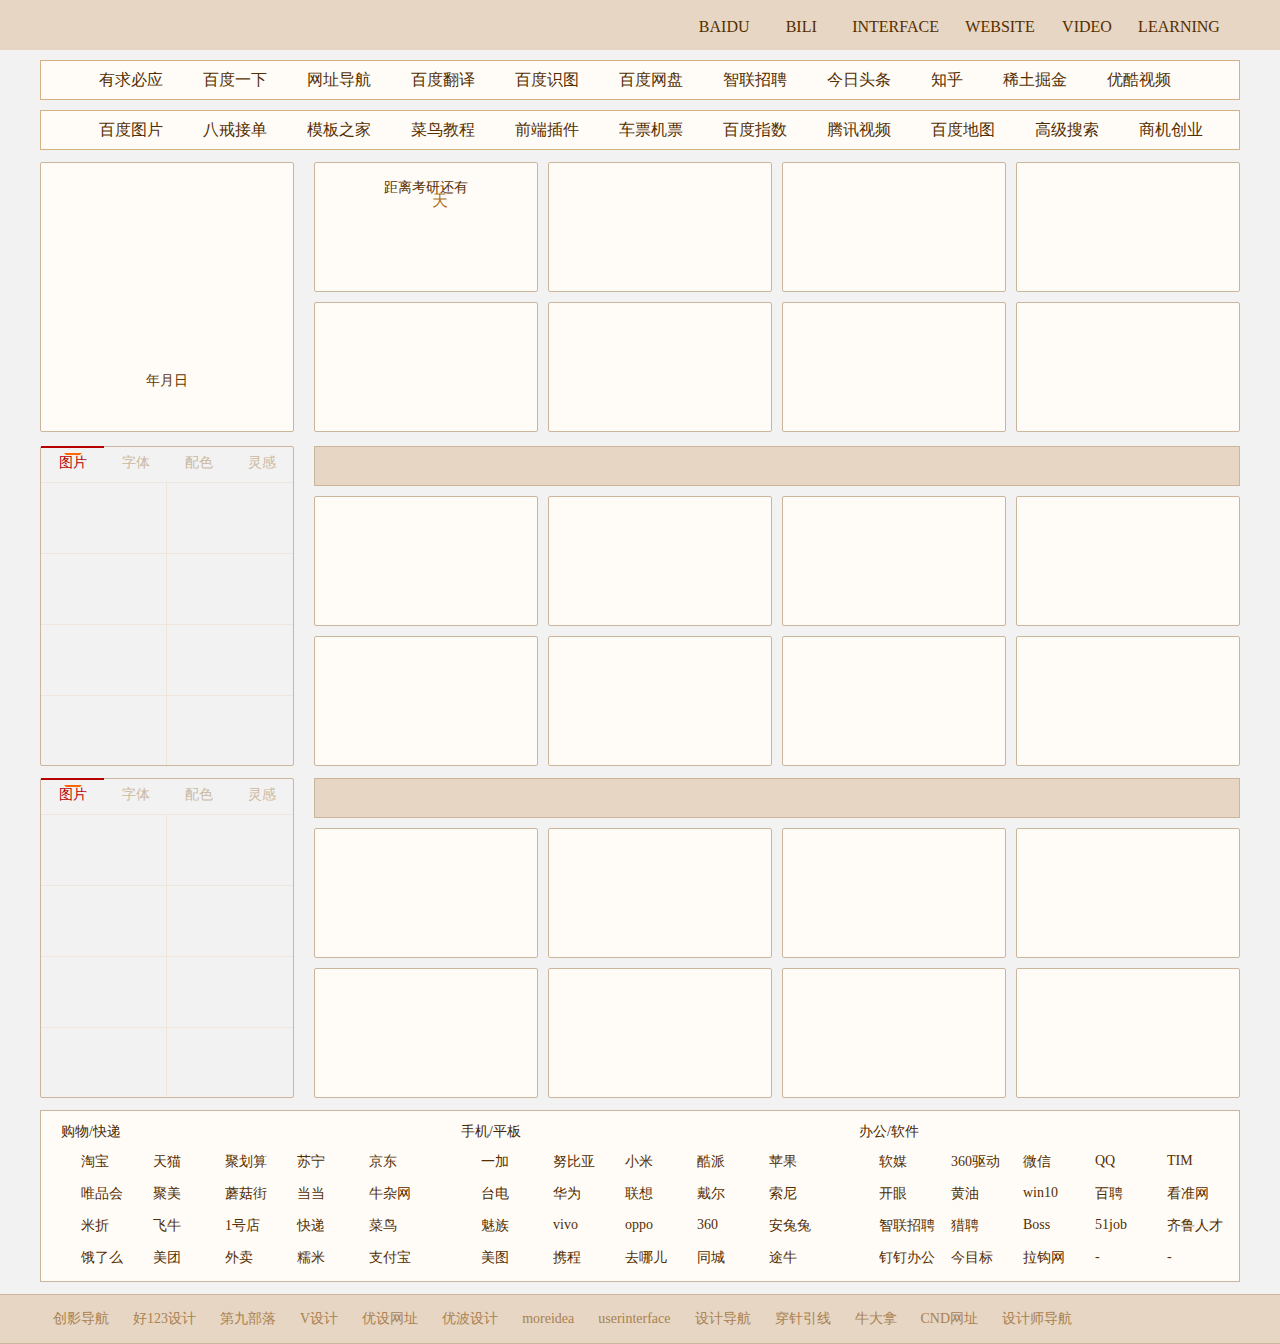
==== commit 881cd5cf: "f" ====
--- a/index.html
+++ b/index.html
@@ -40,8 +40,11 @@
 <!--导航-->
 <ul class="daohang">
     <div class="dh"></div>
+    <a href="https://cn.bing.com/">
+        <li class="bianju">有求必应</li>
+    </a>
     <a href="https://www.baidu.com/">
-        <li class="bianju">百度一下</li>
+        <li >百度一下</li>
     </a>
     <a href="https://www.2345.com/">
         <li>网址导航</li>
@@ -69,9 +72,6 @@
     </a>
     <a href="http://www.youku.com/">
         <li>优酷视频</li>
-    </a>
-    <a href="https://www.iqiyi.com/">
-        <li>爱奇艺</li>
     </a>
 
 
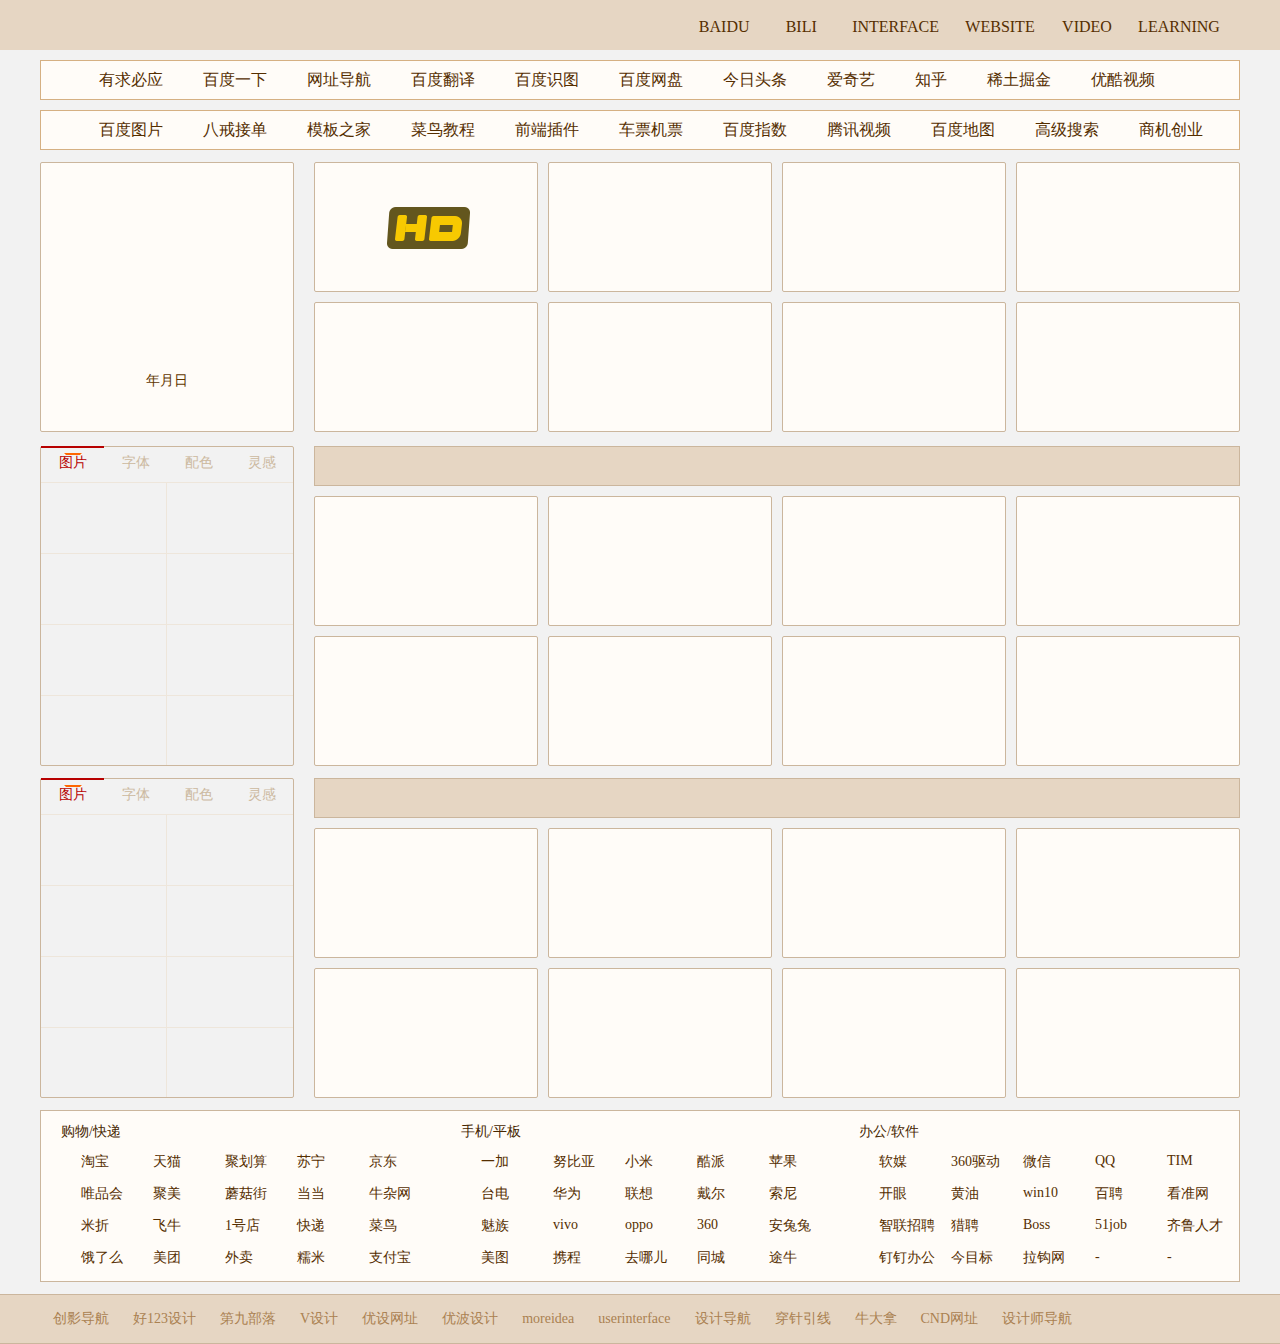
==== commit e1efde91: "hd" ====
--- a/index.html
+++ b/index.html
@@ -58,12 +58,13 @@
     <a href="https://pan.baidu.com/">
         <li>百度网盘</li>
     </a>
-    <a href="http://www.zhaopin.com/">
-        <li>智联招聘</li>
-    </a>
     <a href="http://www.toutiao.com/">
         <li>今日头条</li>
     </a>
+    <a href="https://www.iqiyi.com/">
+        <li>爱奇艺</li>
+    </a>
+
     <a href="https://www.zhihu.com/">
         <li>知乎</li>
     </a>
@@ -125,12 +126,20 @@
                 id="day"></span>日</p>
     </div>
     <!--常用-->
-    <div class="con ky_model">
+    <!--<div class="con ky_model">
         <div class="ky_tips">距离考研还有</div>
         <div class="ky_day">
             <span class="ky_day_value _number" id="ky_day_value"></span>
             <span class="ky_day_name">天</span>
         </div>
+    </div>-->
+    <div class="con" style="background-image:url(img/hd.png);">
+        <a href="https://gaoqing.la/">
+            <div class="con-cont">
+                <div class="con2"></div>
+                <p class="con-plus">娱乐一下</p>
+            </div>
+        </a>
     </div>
     <div class="con" style="background-image:url(img/huaban.png); margin-left: 10px;">
         <a href="http://huaban.com/">
@@ -176,7 +185,7 @@
     </div>
 
     <div class="con" style="background-image:url(img/iconfont.png);margin-left: 10px;margin-top: 10px;">
-        <a href="http://www.iconfont.cn/plus">
+        <a href="http://www.iconfont.cn/">
             <div class="con-cont">
                 <div class="con2"></div>
                 <p class="con-plus">阿里巴巴矢量图标库</p>
